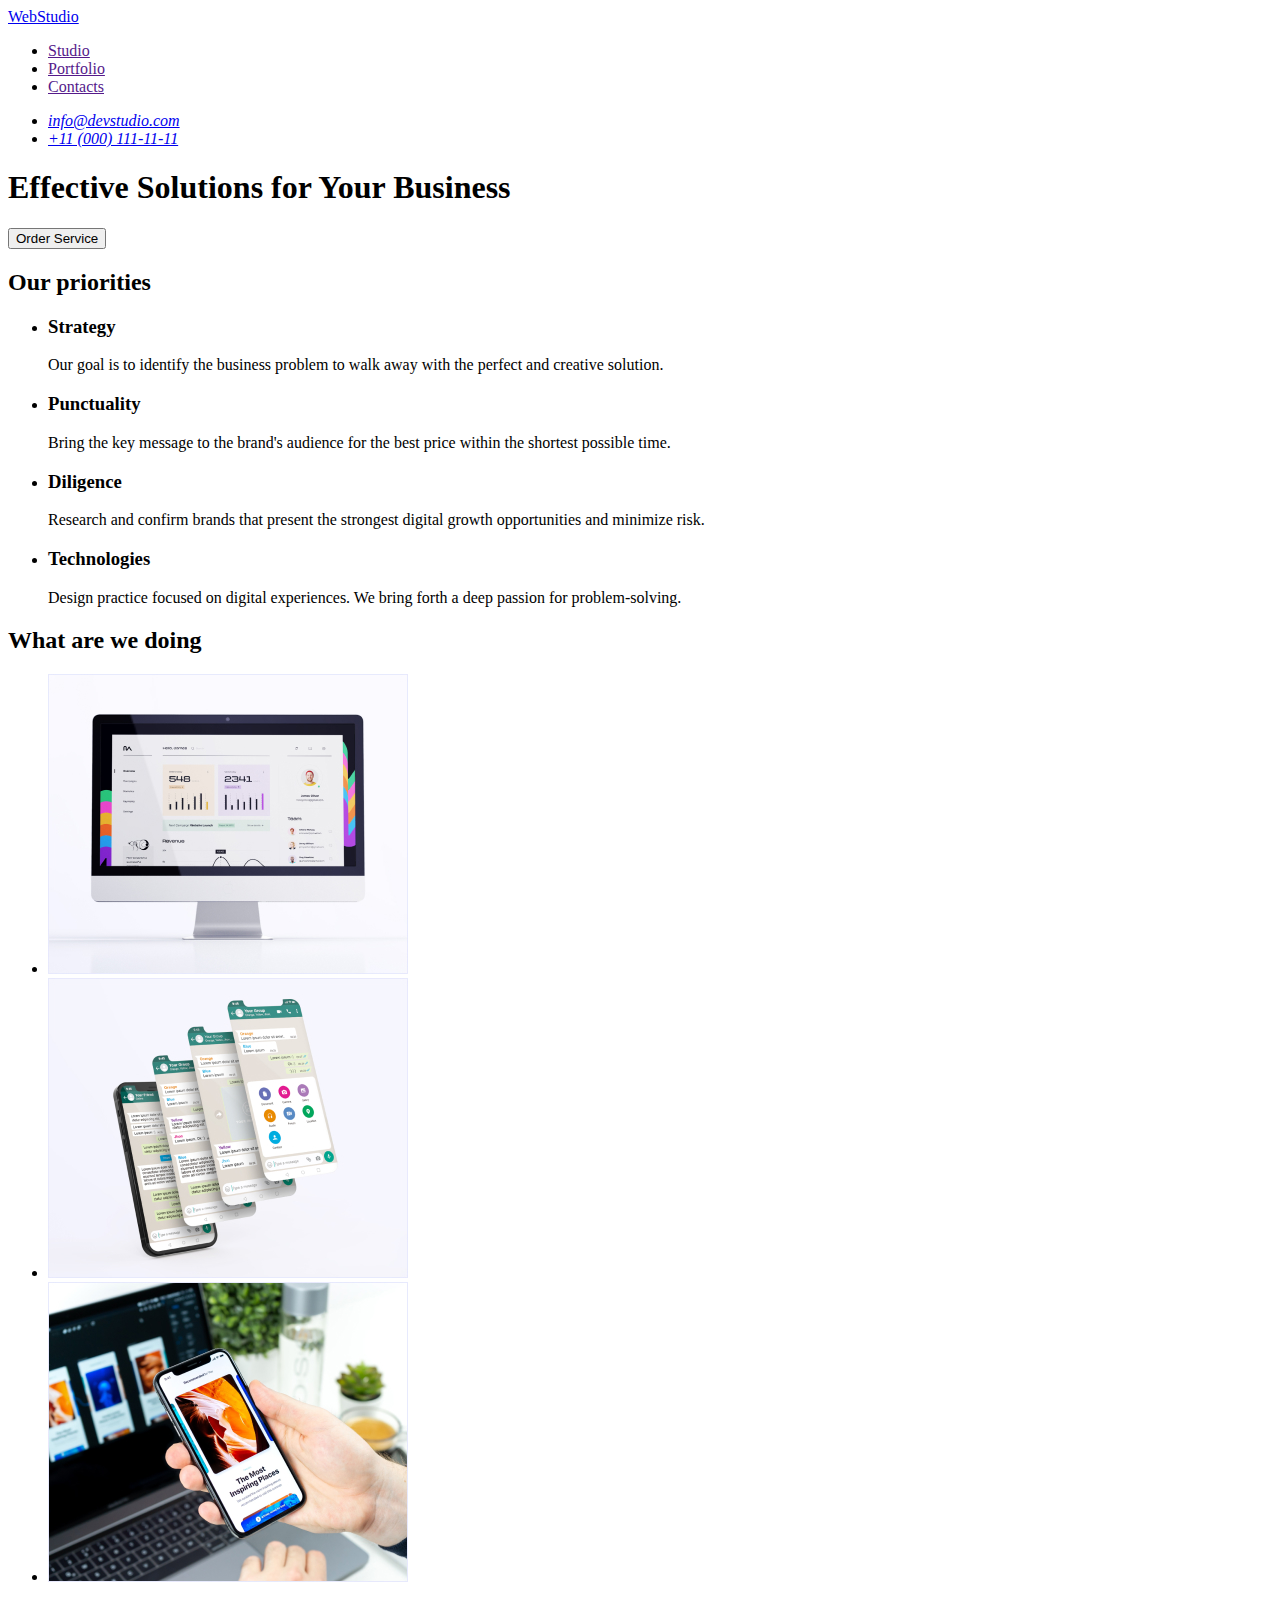
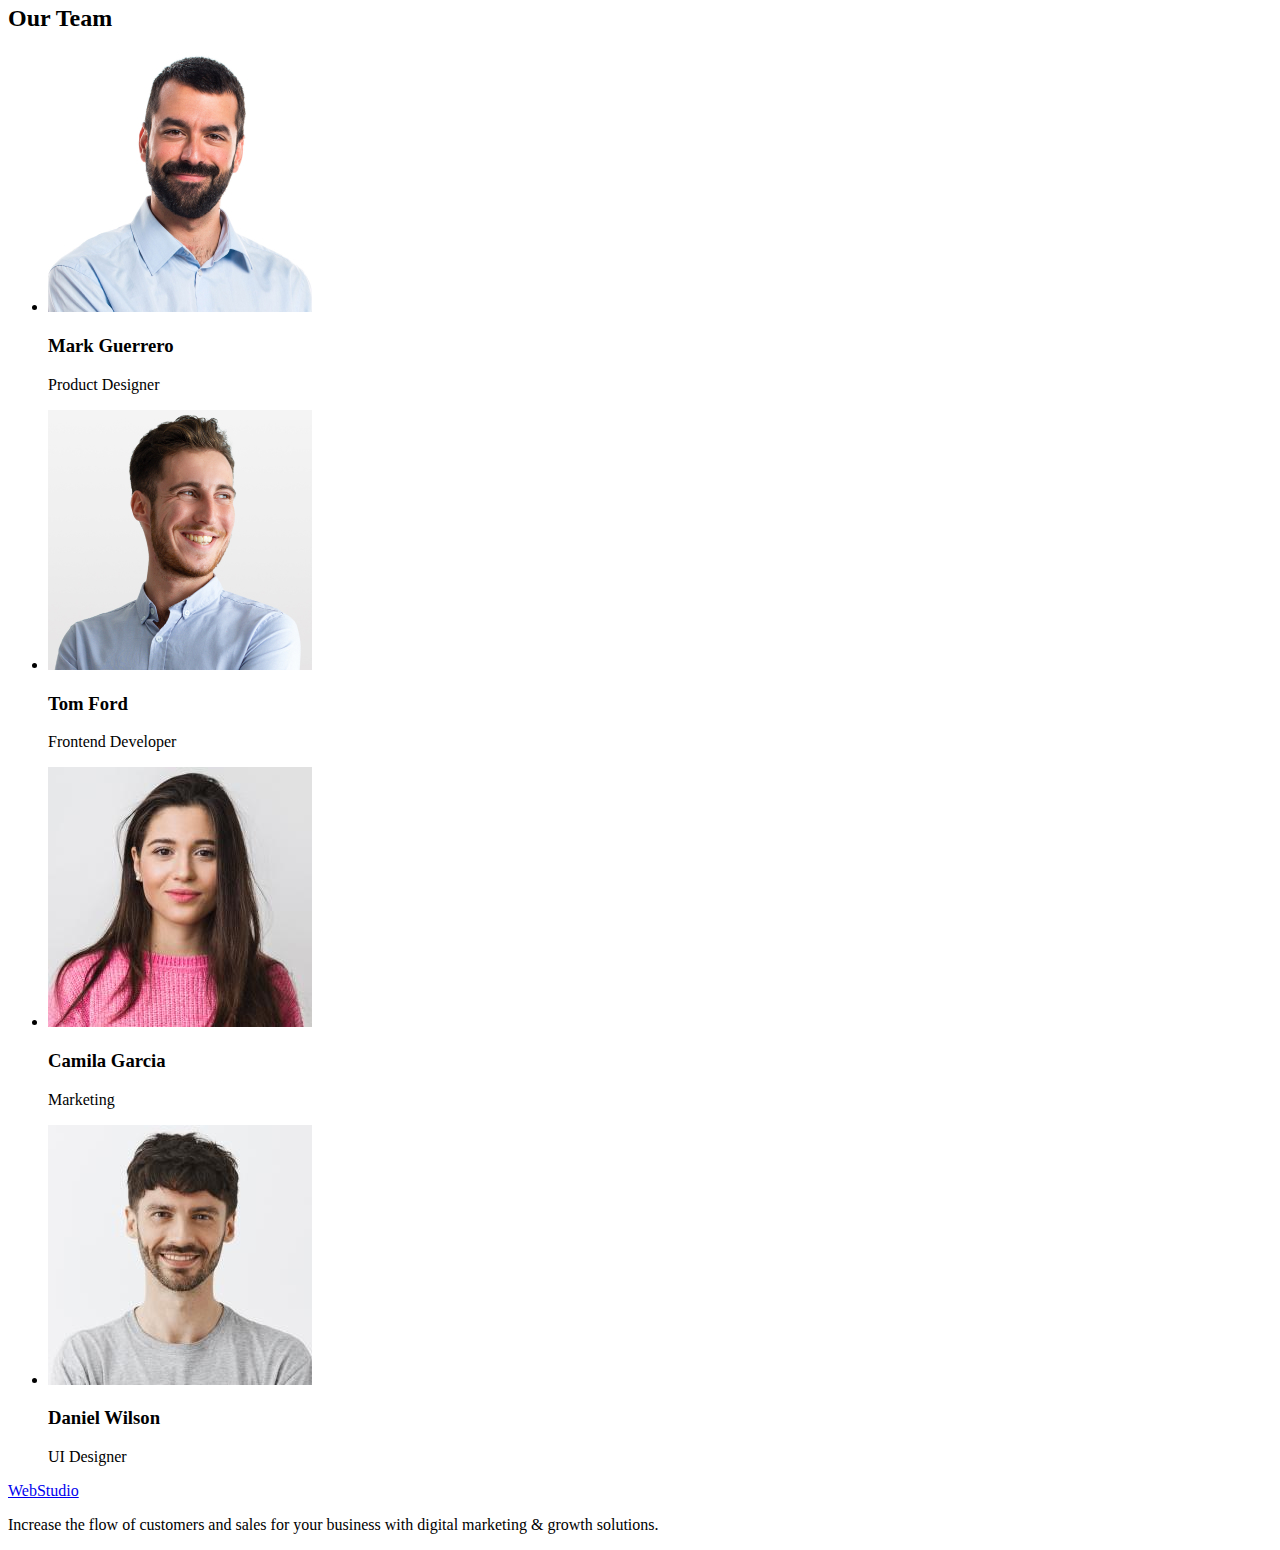
==== index.html @ dee3c202 "finaly fixing" ====
<!DOCTYPE html>
<html lang="en">
<head>
  <meta charset="UTF-8">
  <meta http-equiv="X-UA-Compatible" content="IE=edge">
  <meta name="viewport" content="width=device-width, initial-scale=1.0">
  <title>Webstudio</title>
</head>
<body>
  <header>
    <nav>
      <a href="./index.html">WebStudio</a>
      <ul>
        <li><a href="">Studio</a></li>
        <li><a href="">Portfolio</a></li>
        <li><a href="">Contacts</a></li>
      </ul>
    </nav>
    <address>
    <ul>
      <li><a href="mailto:info@devstudio.com">info@devstudio.com</a></li>
      <li><a href="tel:+110001111111">+11 (000) 111-11-11</a></li>
    </ul>
    </address>
  </header>
  <main>
    <section>
      <h1>Effective Solutions for Your Business</h1>
      <button type="button">Order Service</button>
    </section>
    <section>
      <h2>Our priorities</h2>
        <ul>
      <li><h3>Strategy</h3>
        <p>Our goal is to identify the business problem to walk away with the perfect and creative solution.</p></li>

      <li><h3>Punctuality</h3>
        <p>Bring the key message to the brand's audience for the best price within the shortest possible time.</p></li>

      <li><h3>Diligence</h3>
        <p>Research and confirm brands that present the strongest digital growth opportunities and minimize risk.</p></li>

      <li><h3>Technologies</h3>
        <p>Design practice focused on digital experiences. We bring forth a deep passion for problem-solving.</p></li>
      </ul>
    </section>

    <section>
      <h2>What are we doing</h2>
        <ul>
            <Li><img src="./images/what-are-we-doing-1.jpg" alt="computer screen with a presentation" width="360" height="300"></Li>
            <Li><img src="./images/what-are-we-doing-2.jpg" alt="several screens of mobile phone with different apps" width="360" height="300"></Li>
            <Li><img src="./images/what-are-we-doing-3.jpg" alt="a hand with a mobile phone in front of the PC" width="360" height="300"></Li>
        </ul>
    </section>

    <section>
        <h2>Our Team</h2>
          <ul>
            <Li><img src="./images/our-team-1.jpg" alt="a man with mustache and beard" width="264" height="260" >
              <h3>Mark Guerrero</h3>
              <p>Product Designer</p>
            </Li>

            <Li><img src="./images/our-team-2.jpg" alt="a young man with light brown mustache and beard" width="264" height="260" >
              <h3>Tom Ford</h3>
              <p>Frontend Developer</p>
            </Li>

            <Li><img src="./images/our-team-3.jpg" alt="a young woman with long dark brown hair in a pink pullover" width="264" height="260" >
              <h3>Camila Garcia</h3>
              <p>Marketing</p>
            </Li>

            <Li><img src="./images/our-team-4.jpg" alt="a man with light mustache and beard in a gray t-shirt" width="264" height="260">
              <h3>Daniel Wilson</h3>
              <p>UI Designer</p>
            </Li>
          </ul>
    </section>
  </main>
  <footer>
    <a href="./index.html">WebStudio</a>
    <p>Increase the flow of customers and sales for your business with digital marketing & growth solutions.</p>
  </footer>
</body>
</html>
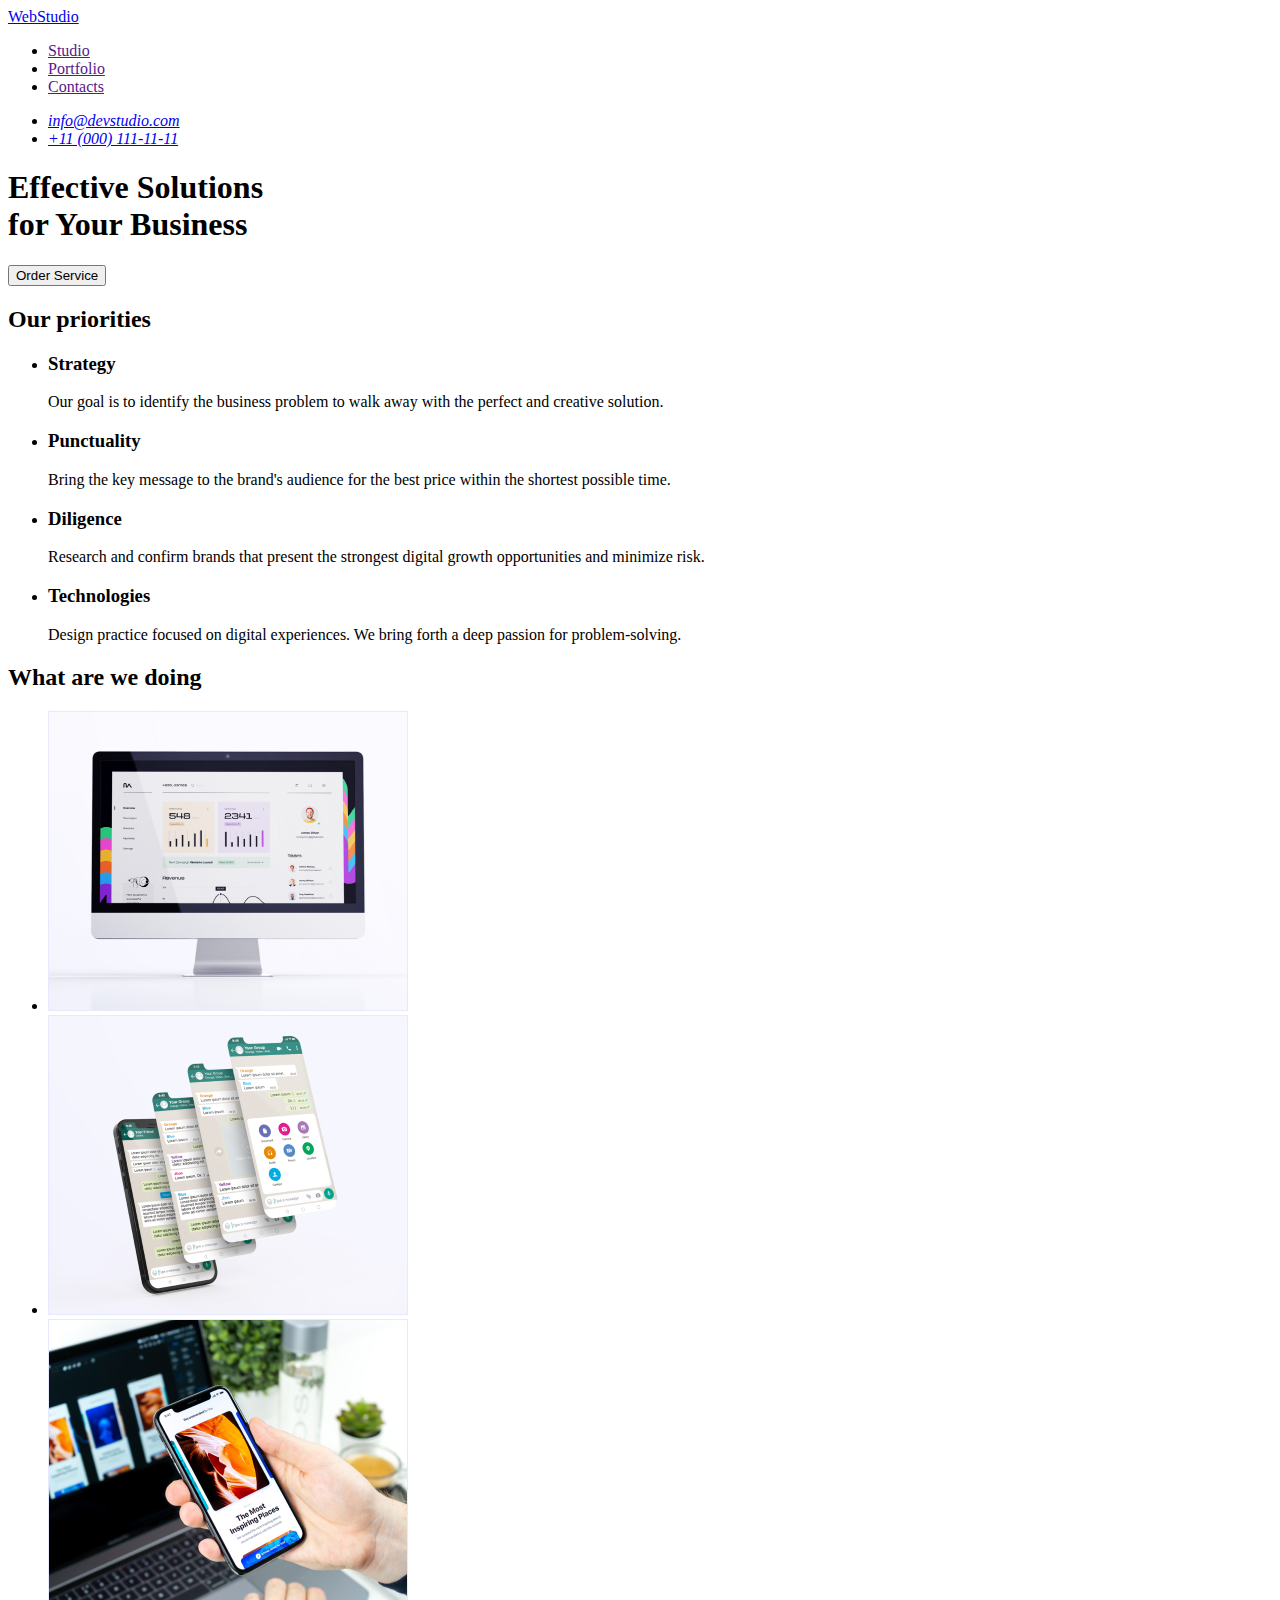
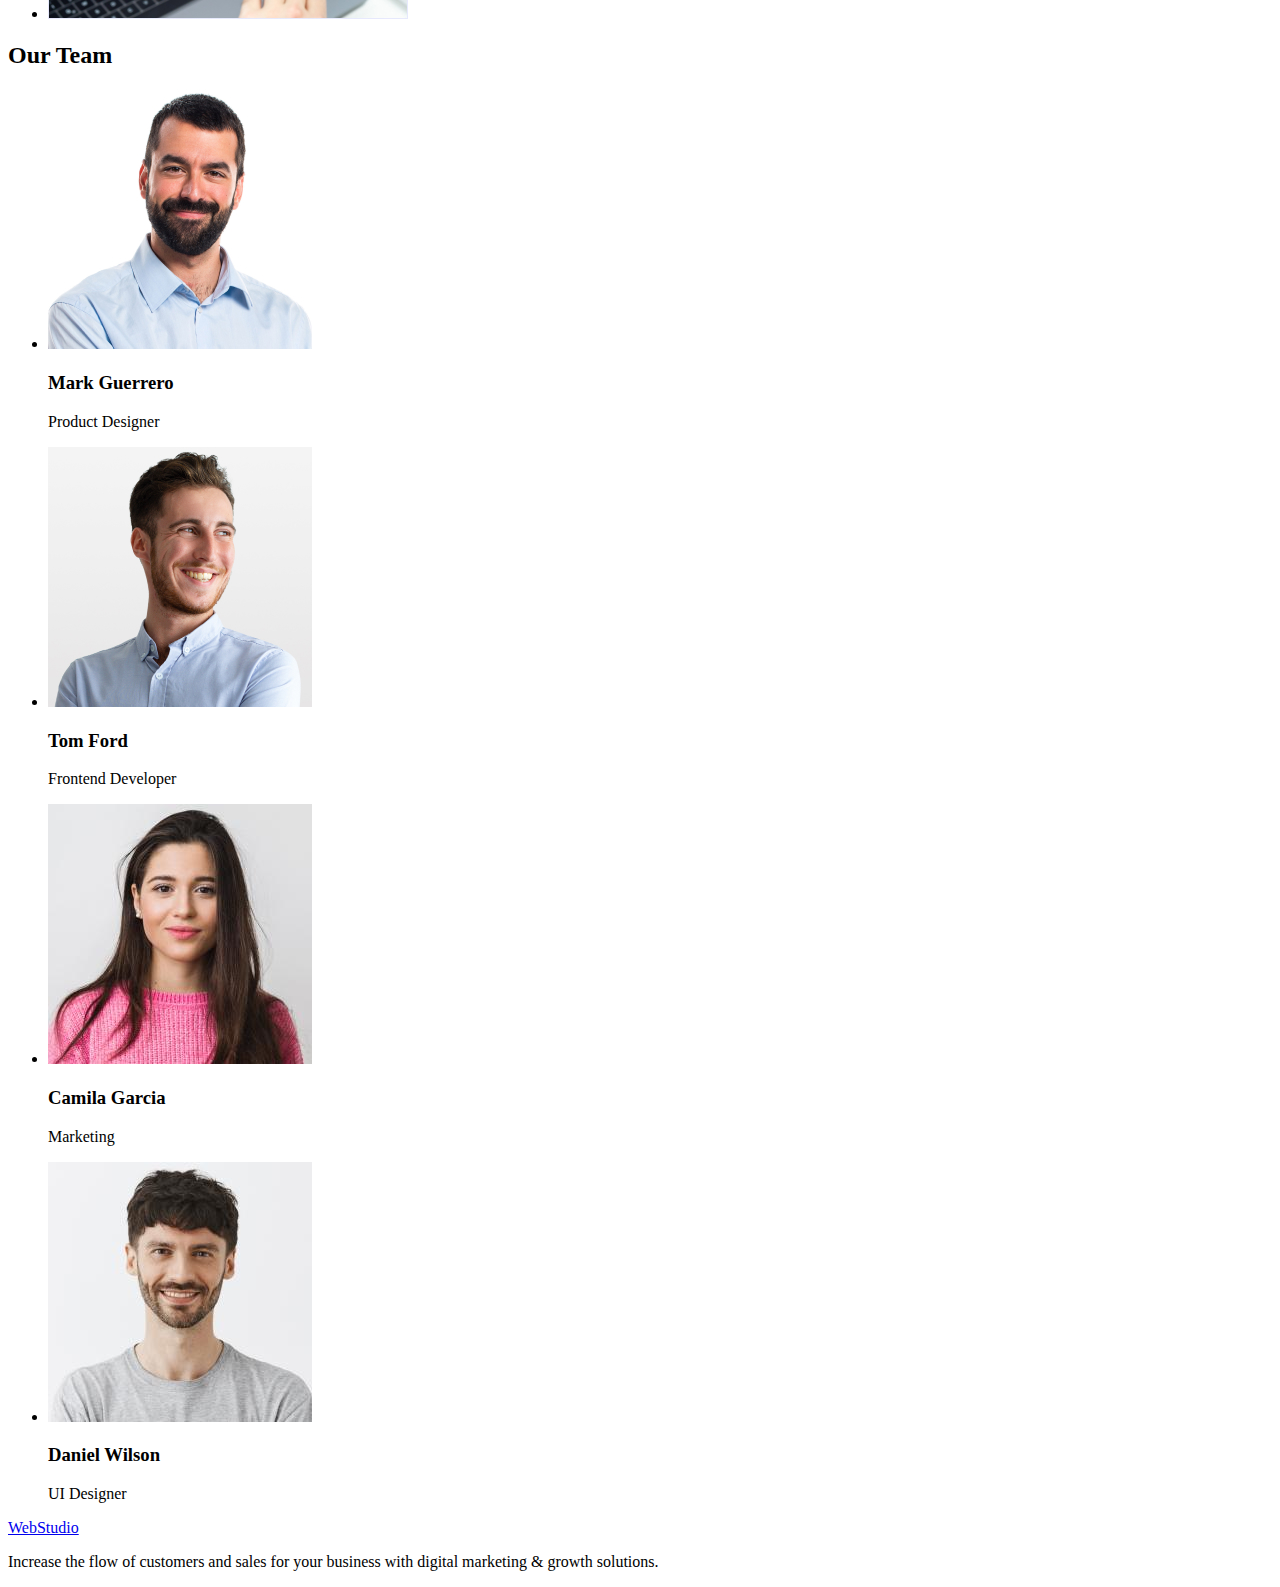
==== commit b5398167: "br" ====
--- a/index.html
+++ b/index.html
@@ -25,7 +25,7 @@
   </header>
   <main>
     <section>
-      <h1>Effective Solutions for Your Business</h1>
+      <h1>Effective Solutions <br>for Your Business</h1>
       <button type="button">Order Service</button>
     </section>
     <section>
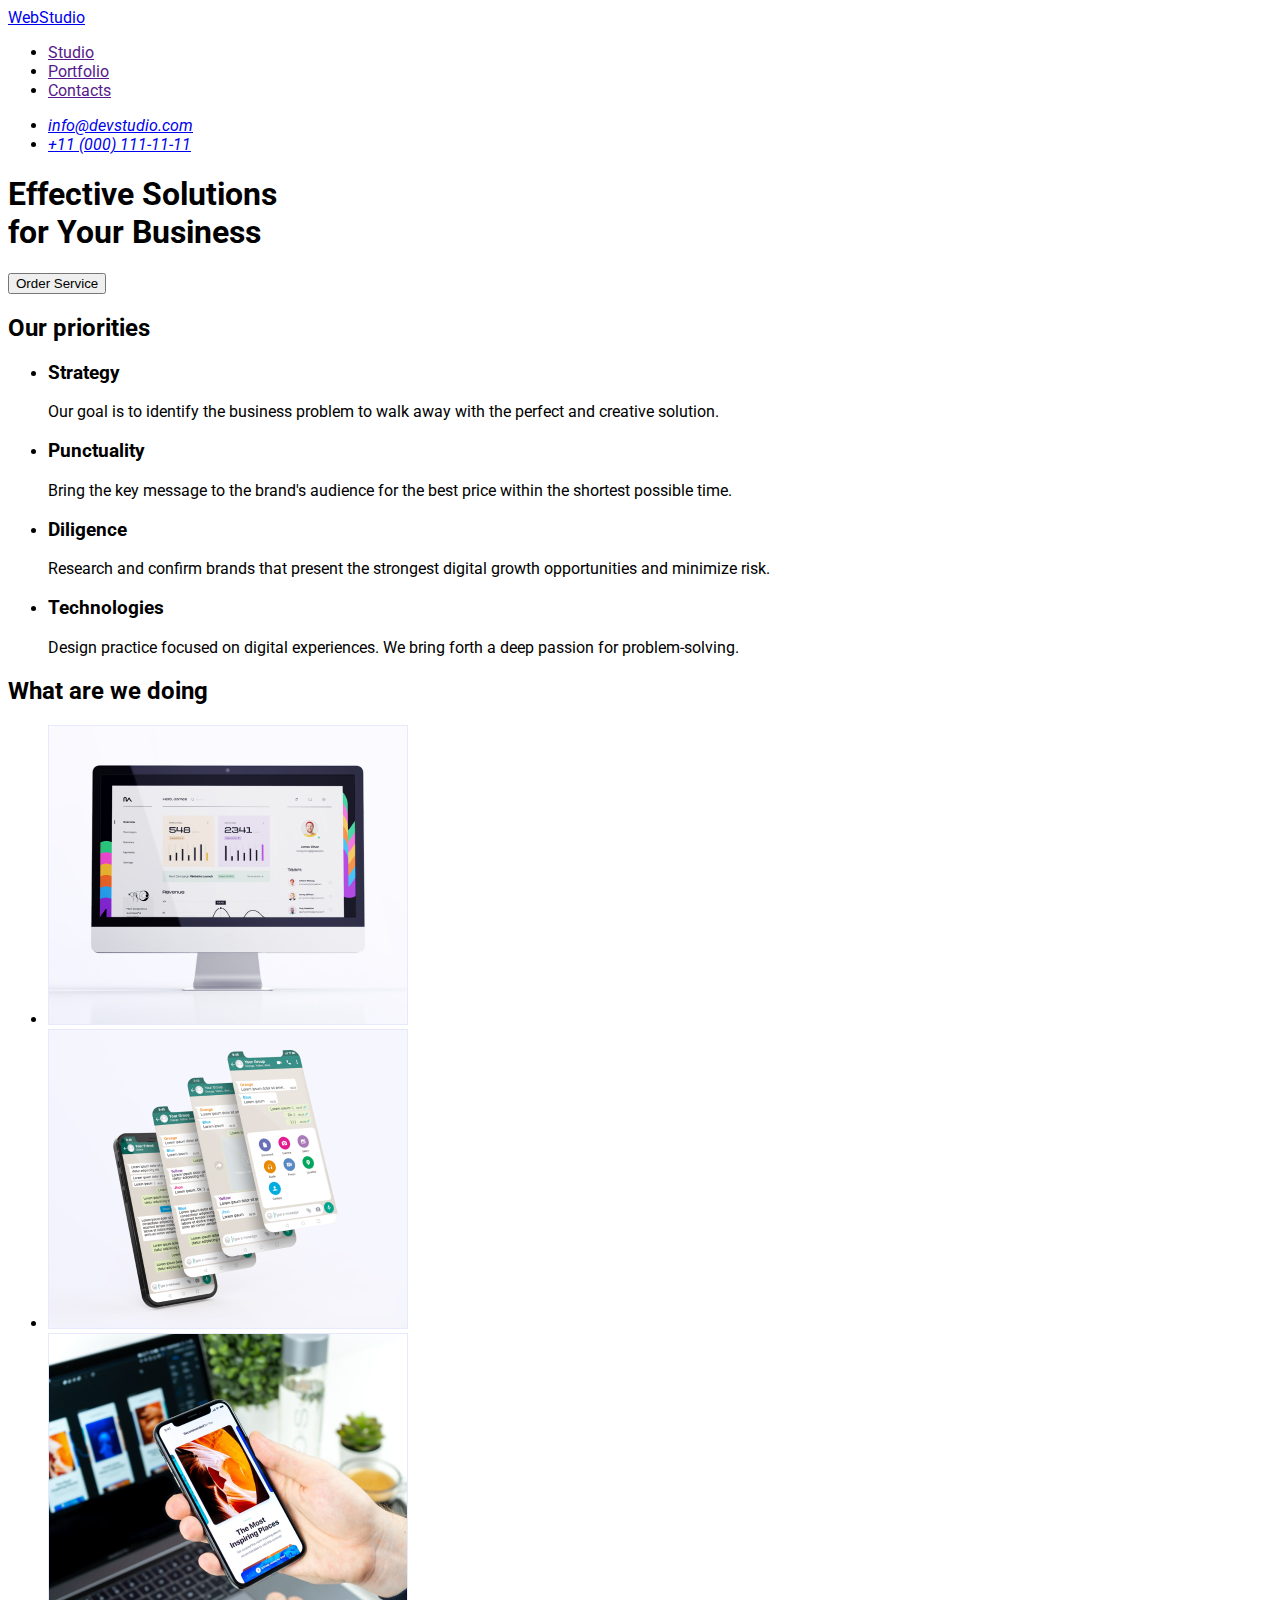
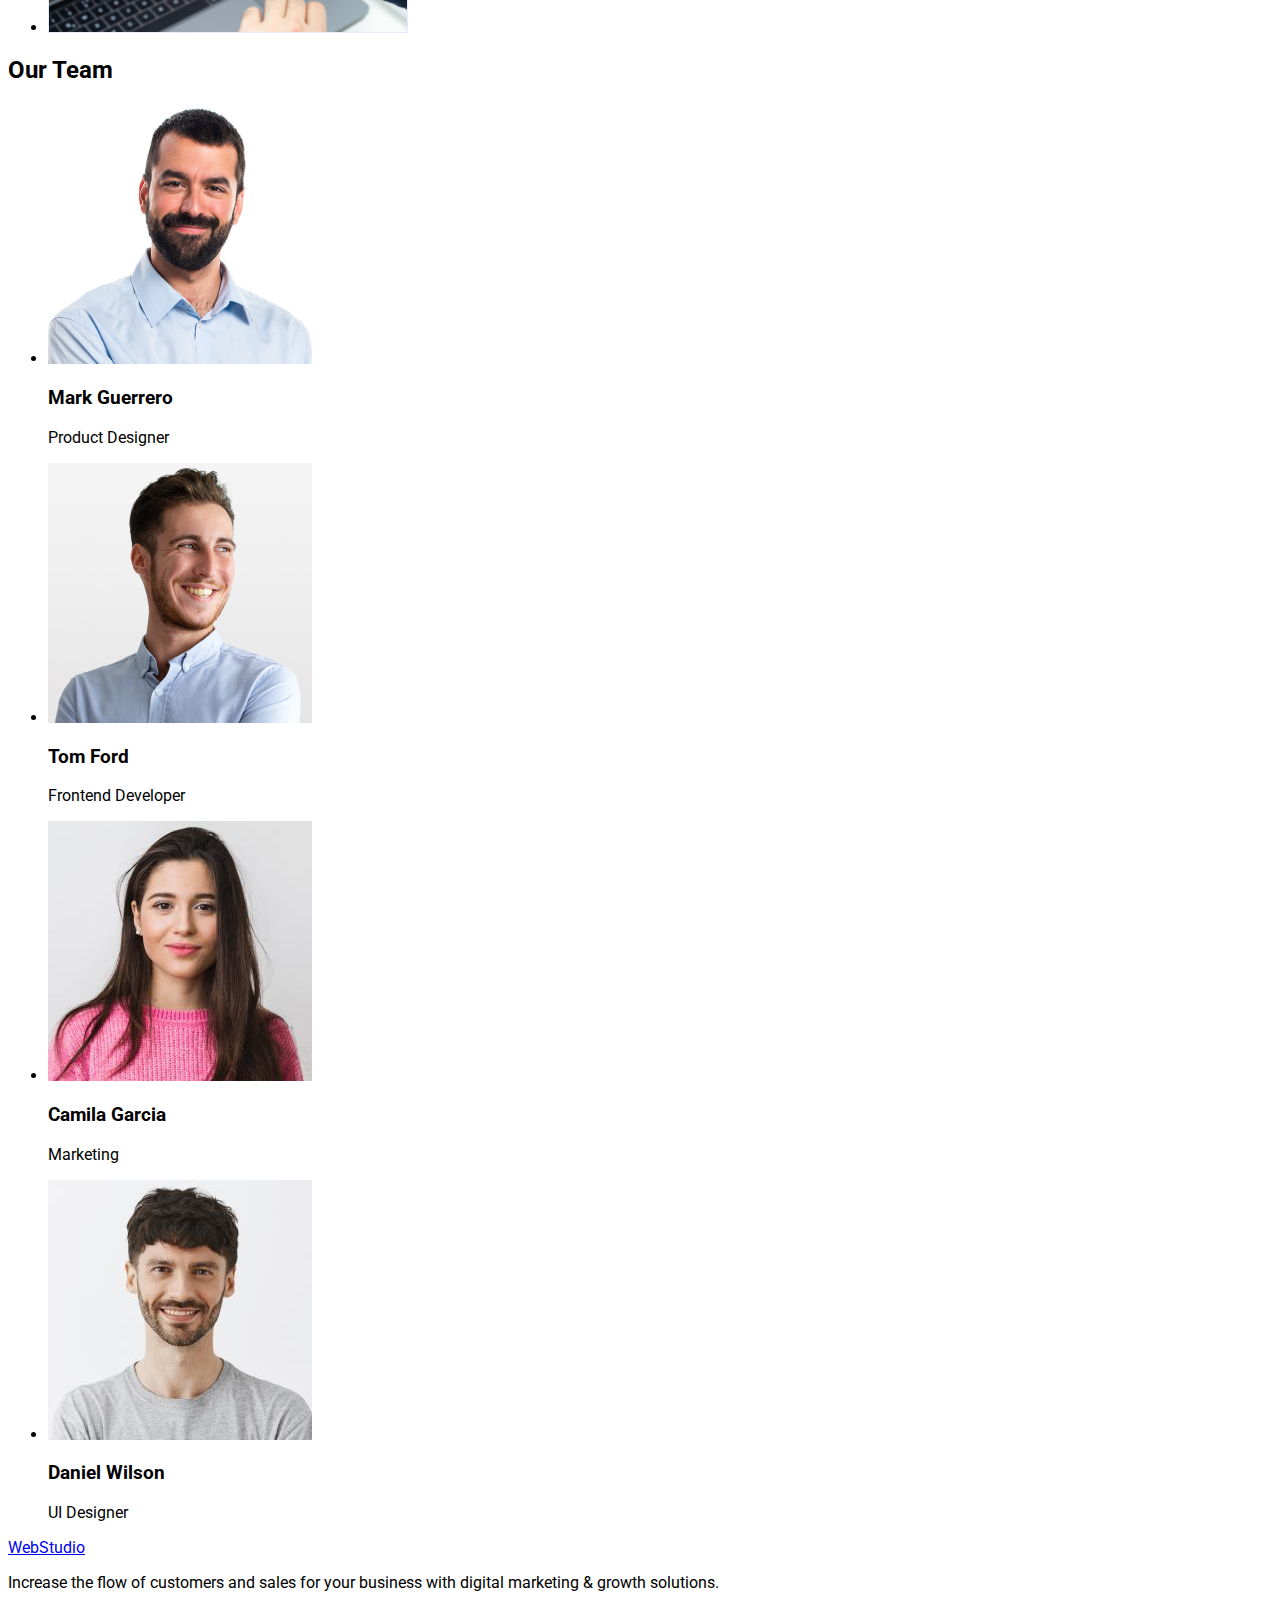
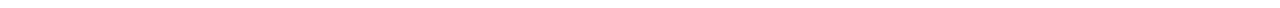
==== commit e84490d3: "styles+fonts" ====
--- a/index.html
+++ b/index.html
@@ -5,15 +5,21 @@
   <meta http-equiv="X-UA-Compatible" content="IE=edge">
   <meta name="viewport" content="width=device-width, initial-scale=1.0">
   <title>Webstudio</title>
+  <link rel="preconnect" href="https://fonts.googleapis.com">
+  <link rel="preconnect" href="https://fonts.gstatic.com" crossorigin>
+  <link href="https://fonts.googleapis.com/css2?family=Raleway:wght@800&family=Roboto:wght@400;500;700;900&display=swap"
+    rel="stylesheet">
+  <link rel="stylesheet" href="./css/styles.css">
 </head>
 <body>
-  <header>
-    <nav>
-      <a href="./index.html">WebStudio</a>
-      <ul>
-        <li><a href="">Studio</a></li>
-        <li><a href="">Portfolio</a></li>
-        <li><a href="">Contacts</a></li>
+  <header class="header">
+    <nav class="header-navigation">
+      <a class="header-logo"
+      href="./index.html">WebStudio</a>
+      <ul class="header-list">
+        <li class="header-item"><a href="">Studio</a></li>
+        <li class="header-item"><a href="">Portfolio</a></li>
+        <li class="header-item"><a href="">Contacts</a></li>
       </ul>
     </nav>
     <address>
--- a/css/styles.css
+++ b/css/styles.css
@@ -0,0 +1,4 @@
+body {
+  font-family:roboto, sans-serif;
+
+}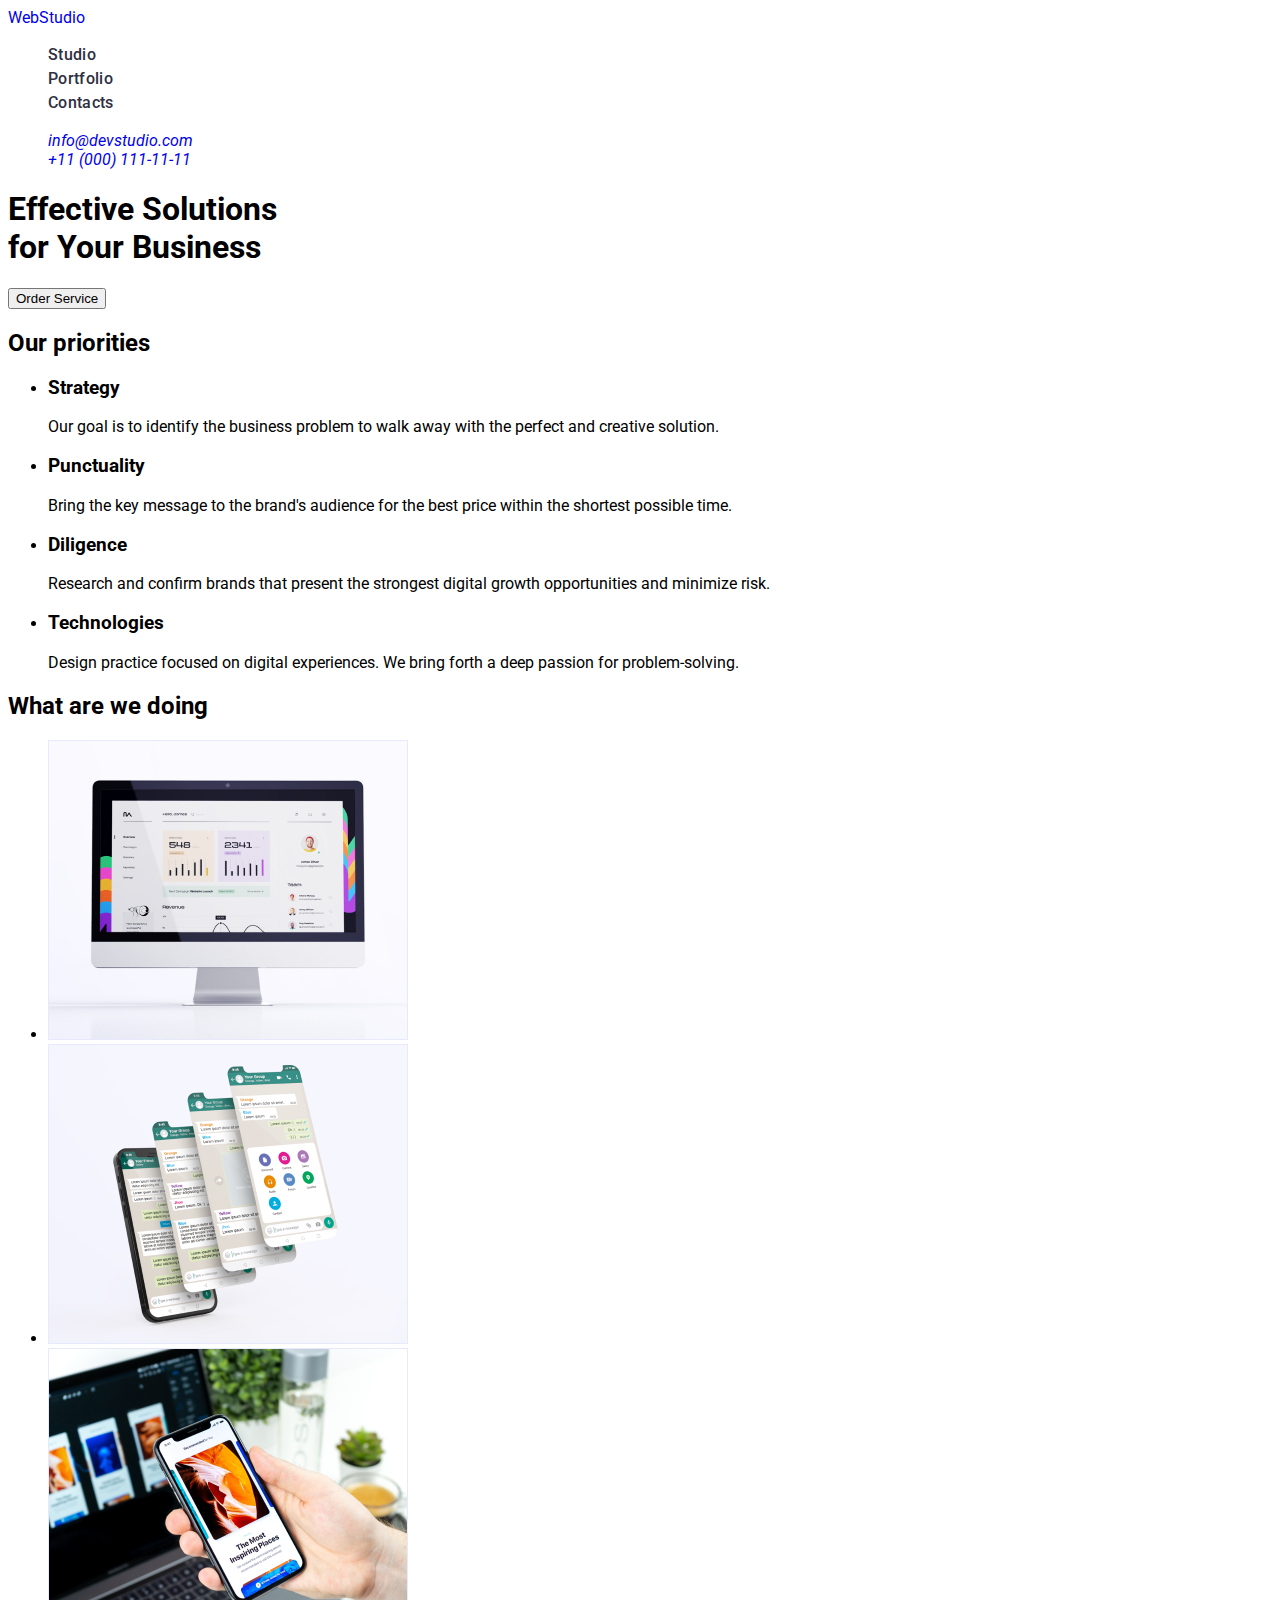
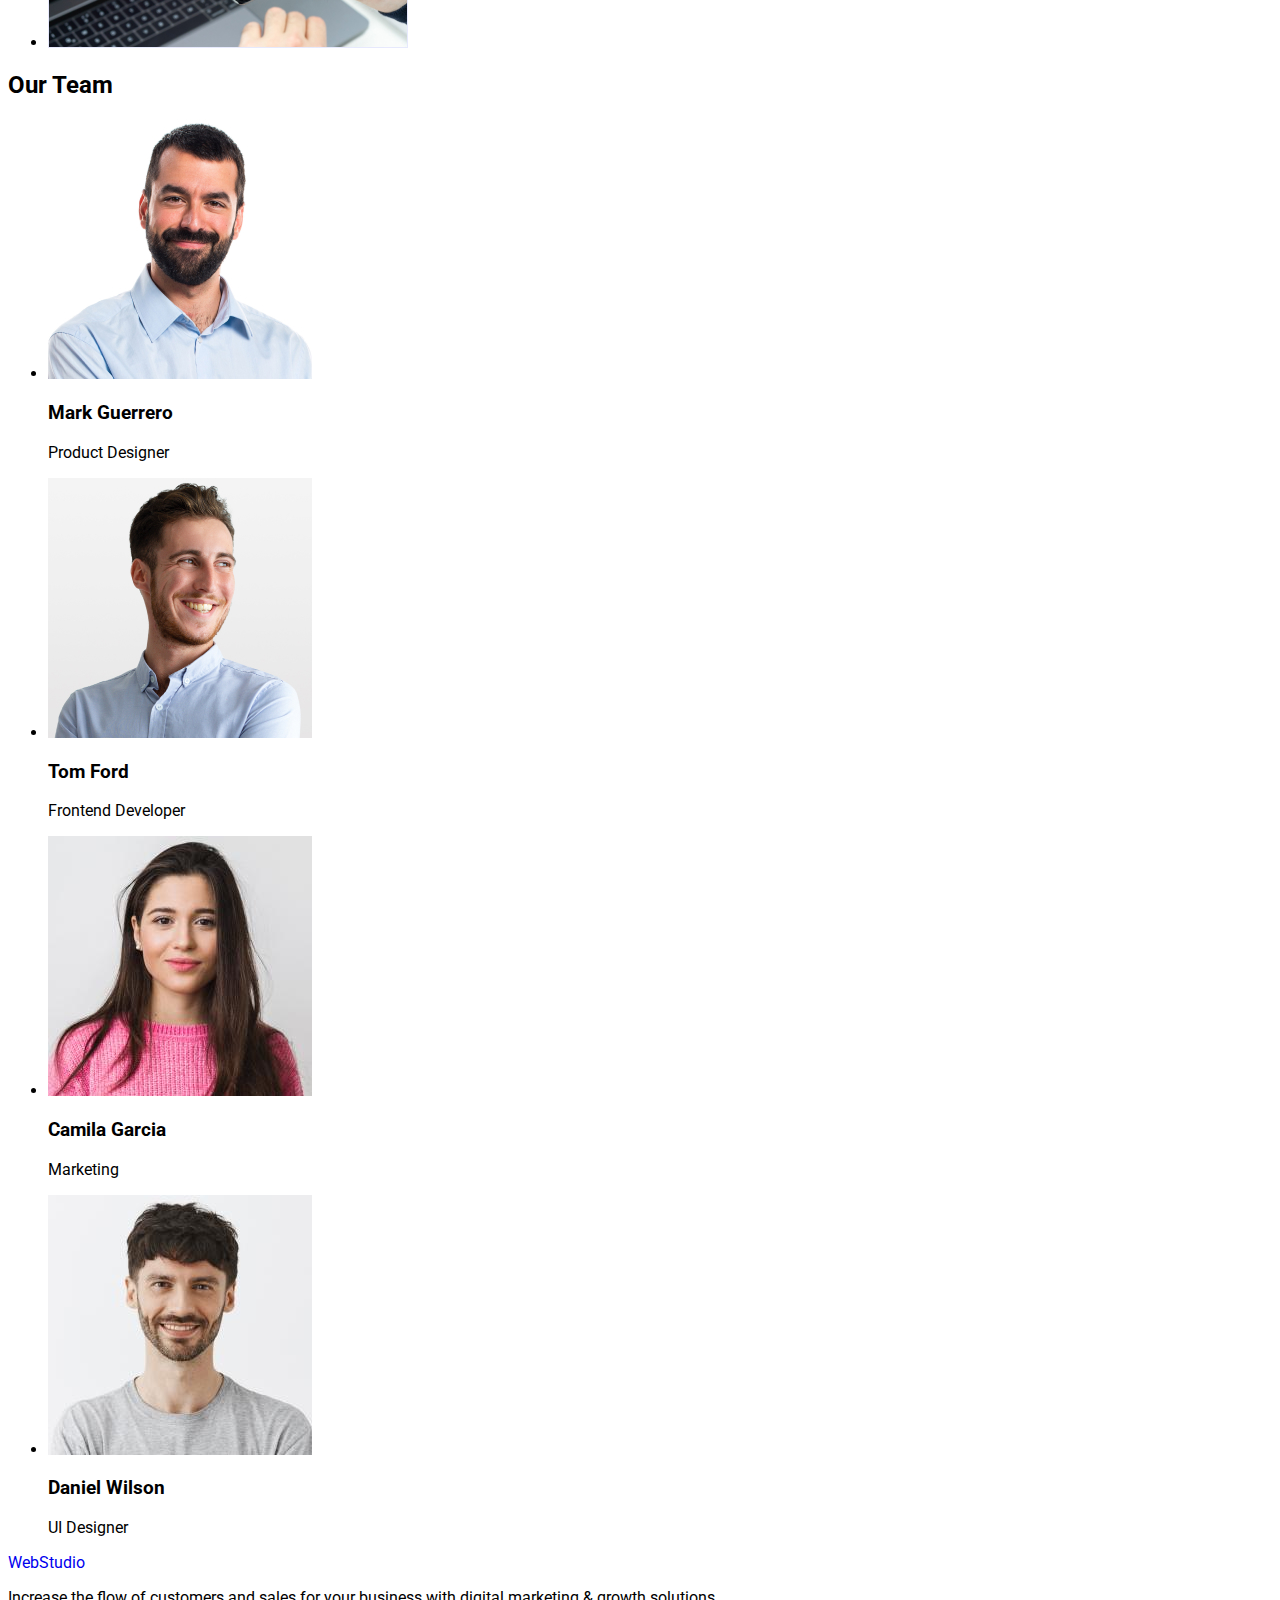
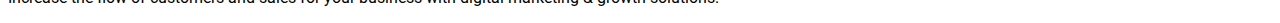
==== commit df7f3917: "CSS header" ====
--- a/index.html
+++ b/index.html
@@ -14,18 +14,18 @@
 <body>
   <header class="header">
     <nav class="header-navigation">
-      <a class="header-logo"
+      <a class="header-logo header-logo"
       href="./index.html">WebStudio</a>
-      <ul class="header-list">
-        <li class="header-item"><a href="">Studio</a></li>
-        <li class="header-item"><a href="">Portfolio</a></li>
-        <li class="header-item"><a href="">Contacts</a></li>
+      <ul class="header-list header-list">
+        <li class="header-item"><a class="header-link header-link" href="">Studio</a></li>
+        <li class="header-item"><a class="header-link header-link" href="">Portfolio</a></li>
+        <li class="header-item"><a class="header-link header-link" href="">Contacts</a></li>
       </ul>
     </nav>
     <address>
-    <ul>
-      <li><a href="mailto:info@devstudio.com">info@devstudio.com</a></li>
-      <li><a href="tel:+110001111111">+11 (000) 111-11-11</a></li>
+    <ul class="adress-list address-list>
+      <li class="address-link address-link"><a href="mailto:info@devstudio.com">info@devstudio.com</a></li>
+      <li class="address-link address-link"><a href="tel:+110001111111">+11 (000) 111-11-11</a></li>
     </ul>
     </address>
   </header>
--- a/css/styles.css
+++ b/css/styles.css
@@ -1,4 +1,38 @@
 body {
   font-family:roboto, sans-serif;
+}
 
-}+
+.header {
+}
+.header-navigation {
+  
+}
+.header-logo {
+  text-decoration:none;
+}
+.header-list {
+  list-style:none
+  
+    }
+
+.header-link {
+  font-weight: 500;
+  font-size: 16px;
+  line-height: 1.5;
+  letter-spacing: 0.02em;
+  color: #2E2F42;
+   text-decoration:none;
+}
+.address-list{
+list-style:none
+
+}
+
+.address-link {
+text-decoration:none;
+list-style:none
+   }
+a {
+  text-decoration:none
+}
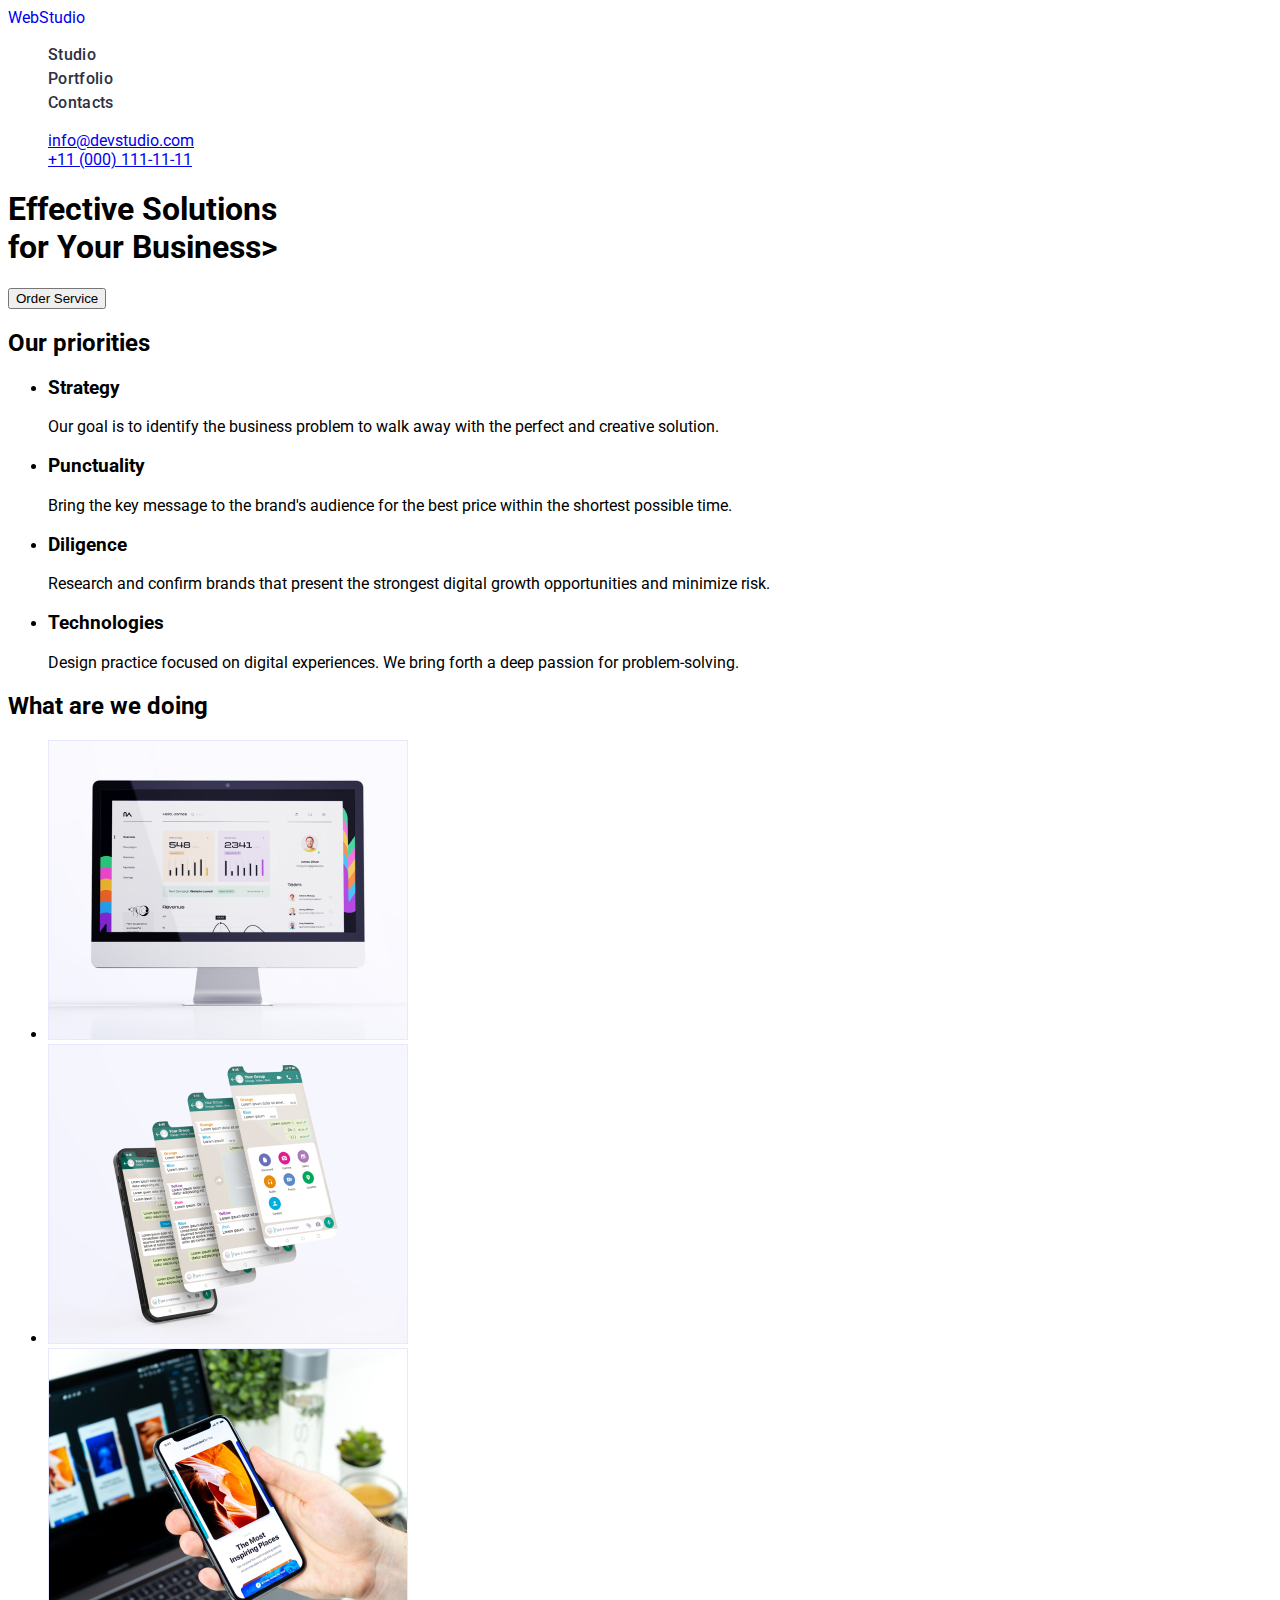
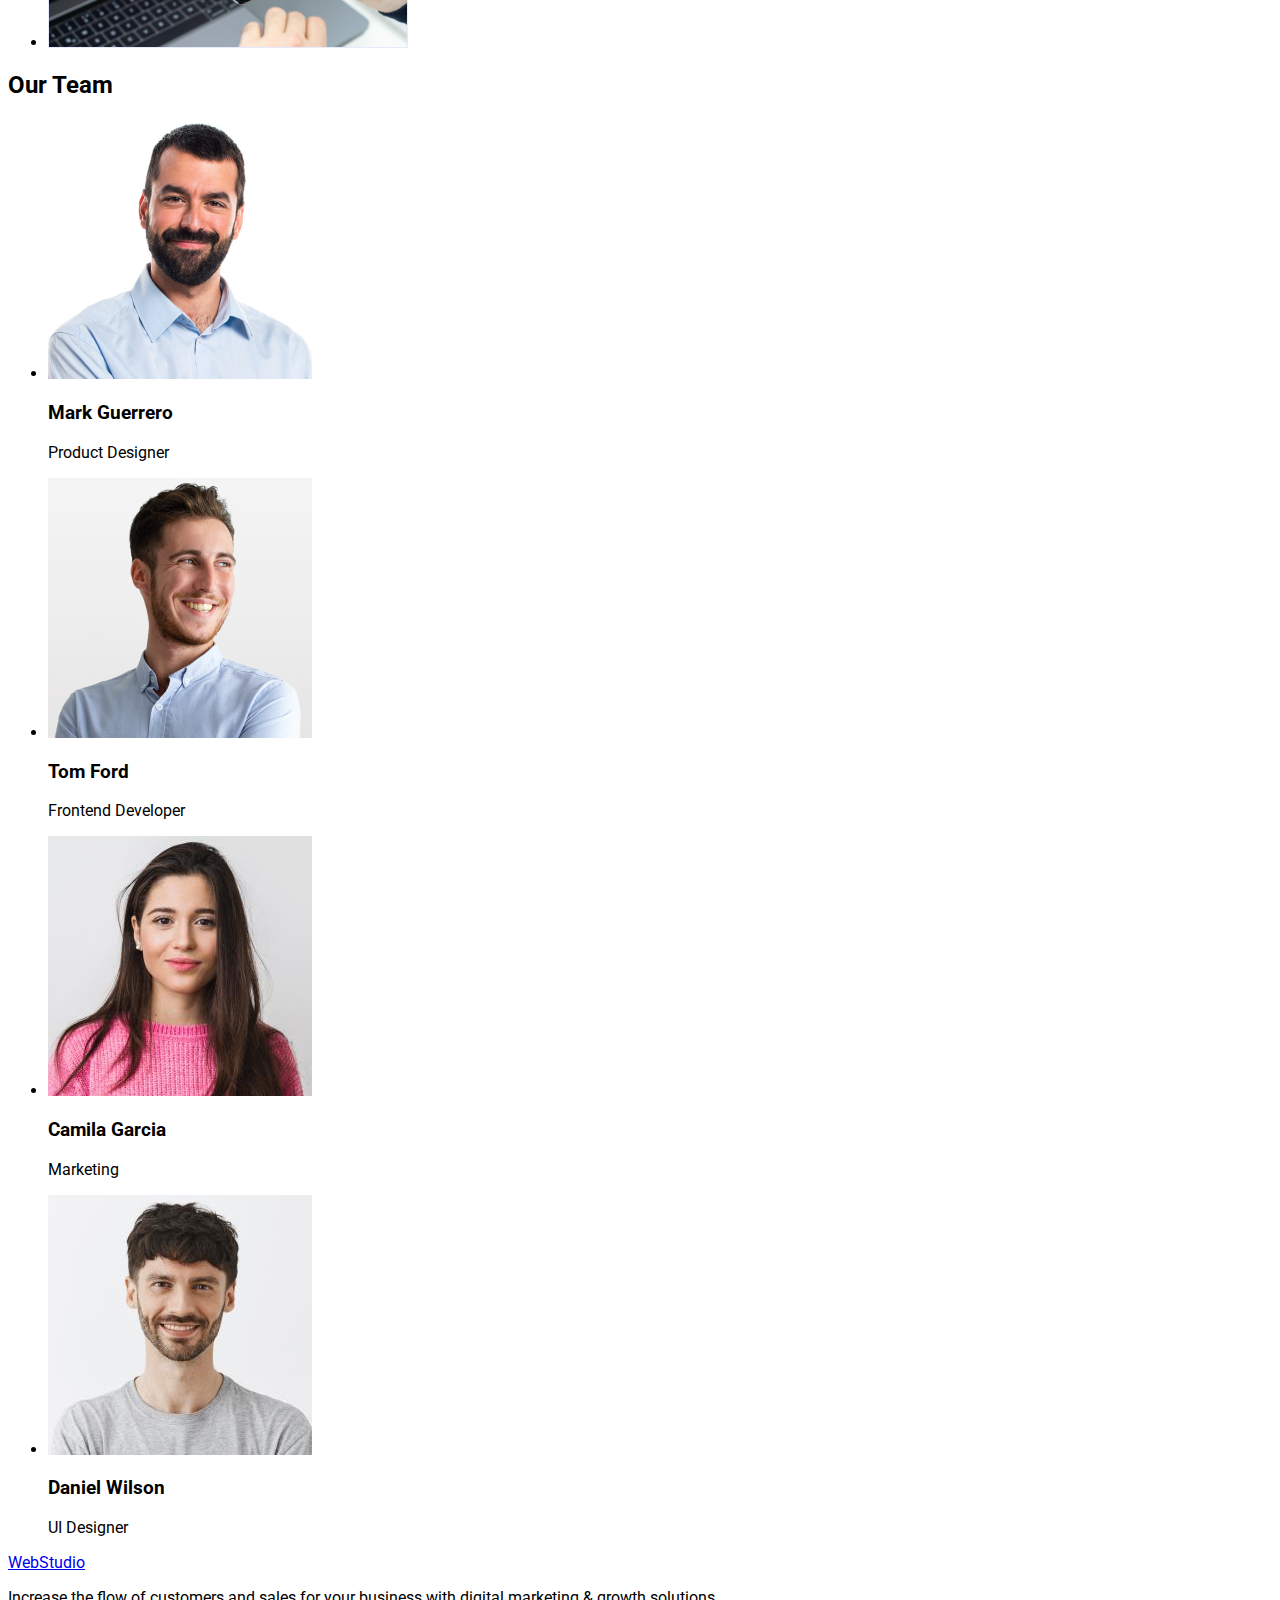
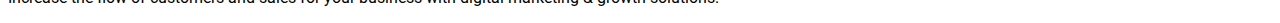
==== commit a93114ff: "CSS Header 2" ====
--- a/index.html
+++ b/index.html
@@ -23,15 +23,16 @@
       </ul>
     </nav>
     <address>
-    <ul class="adress-list address-list>
-      <li class="address-link address-link"><a href="mailto:info@devstudio.com">info@devstudio.com</a></li>
-      <li class="address-link address-link"><a href="tel:+110001111111">+11 (000) 111-11-11</a></li>
+    <ul class="address-list">
+      <li class="address-link address-link"><a href=mailto:info@devstudio.com>info@devstudio.com</a></li>
+      <li class="address-link address-link"><a href=tel:+110001111111>+11 (000) 111-11-11</a></li>
     </ul>
     </address>
   </header>
   <main>
     <section>
-      <h1>Effective Solutions <br>for Your Business</h1>
+      <h1>Effective Solutions <br>for Your Business>
+      </h1>
       <button type="button">Order Service</button>
     </section>
     <section>
--- a/css/styles.css
+++ b/css/styles.css
@@ -22,17 +22,14 @@
   line-height: 1.5;
   letter-spacing: 0.02em;
   color: #2E2F42;
-   text-decoration:none;
+  text-decoration:none;
 }
 .address-list{
 list-style:none
-
 }
 
 .address-link {
 text-decoration:none;
-list-style:none
+font-style: normal;
    }
-a {
-  text-decoration:none
-}
+
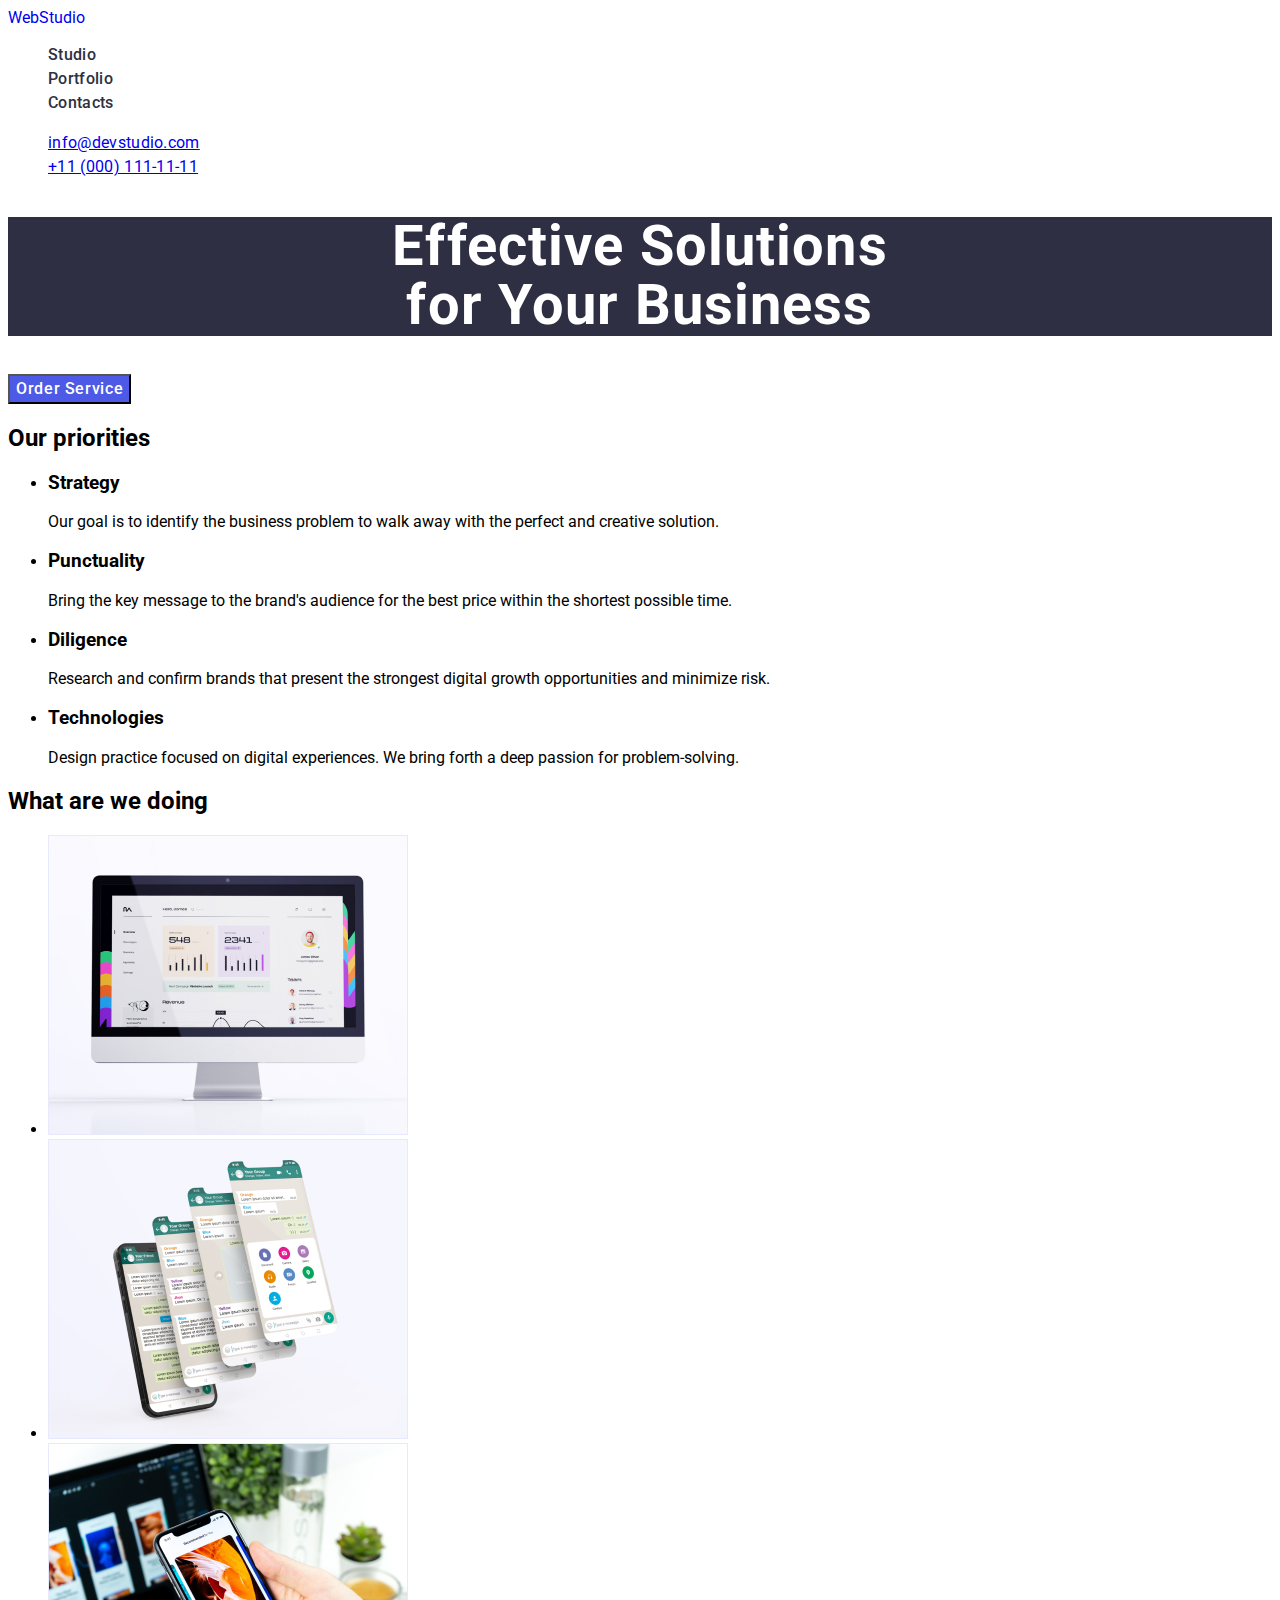
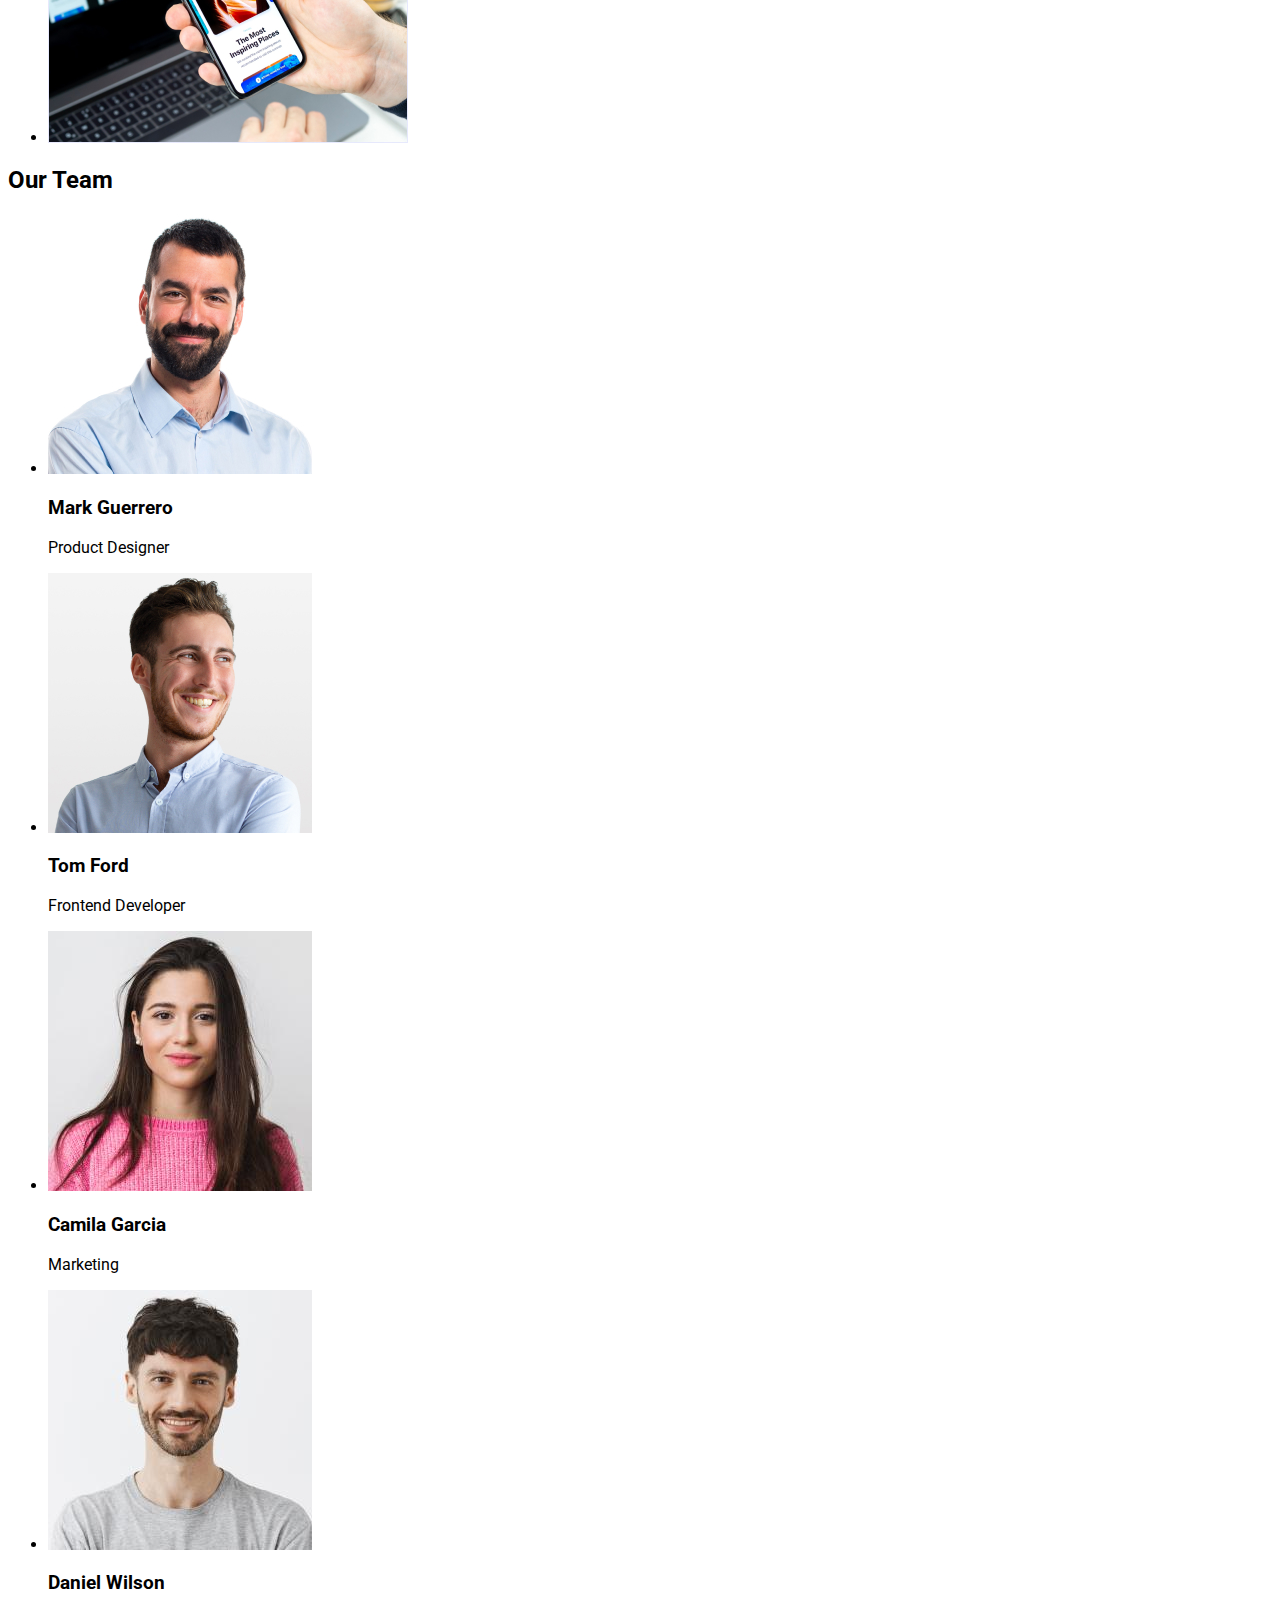
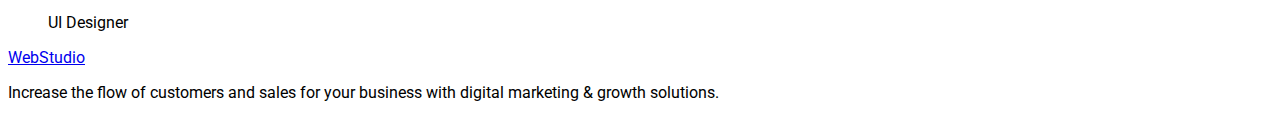
==== commit abe181ba: "CCS of sections" ====
--- a/index.html
+++ b/index.html
@@ -23,66 +23,66 @@
       </ul>
     </nav>
     <address>
-    <ul class="address-list">
-      <li class="address-link address-link"><a href=mailto:info@devstudio.com>info@devstudio.com</a></li>
-      <li class="address-link address-link"><a href=tel:+110001111111>+11 (000) 111-11-11</a></li>
+    <ul class="address-list address-list">
+      <li class="address-link link"><a href=mailto:info@devstudio.com>info@devstudio.com</a></li>
+      <li class="address-link link"><a href=tel:+110001111111>+11 (000) 111-11-11</a></li>
     </ul>
     </address>
   </header>
   <main>
-    <section>
-      <h1>Effective Solutions <br>for Your Business>
+    <section class="hero">
+      <h1 class="hero-title">Effective Solutions <br>for Your Business
       </h1>
-      <button type="button">Order Service</button>
+      <button class="hero-btn" type="button">Order Service</button>
     </section>
-    <section>
-      <h2>Our priorities</h2>
-        <ul>
-      <li><h3>Strategy</h3>
-        <p>Our goal is to identify the business problem to walk away with the perfect and creative solution.</p></li>
+    <section class="priorities">
+      <h2 class="priorities-title">Our priorities</h2>
+        <ul class="priorities-list">
+      <li class="priorities-item"><h3 class="priorities-subtitle">Strategy</h3>
+        <p class="priorities-text">Our goal is to identify the business problem to walk away with the perfect and creative solution.</p></li>
 
-      <li><h3>Punctuality</h3>
-        <p>Bring the key message to the brand's audience for the best price within the shortest possible time.</p></li>
+      <li class="priorities-item"><h3 class="priorities-subtitle">Punctuality</h3>
+        <p class="priorities-text">Bring the key message to the brand's audience for the best price within the shortest possible time.</p></li>
 
-      <li><h3>Diligence</h3>
-        <p>Research and confirm brands that present the strongest digital growth opportunities and minimize risk.</p></li>
+      <li class="priorities-item"><h3 class="priorities-subtitle">Diligence</h3>
+        <p class="priorities-text">Research and confirm brands that present the strongest digital growth opportunities and minimize risk.</p></li>
 
-      <li><h3>Technologies</h3>
-        <p>Design practice focused on digital experiences. We bring forth a deep passion for problem-solving.</p></li>
+      <li class="priorities-item"><h3 class="priorities-subtitle">Technologies</h3>
+        <p class="priorities-text">Design practice focused on digital experiences. We bring forth a deep passion for problem-solving.</p></li>
       </ul>
     </section>
 
-    <section>
-      <h2>What are we doing</h2>
-        <ul>
-            <Li><img src="./images/what-are-we-doing-1.jpg" alt="computer screen with a presentation" width="360" height="300"></Li>
-            <Li><img src="./images/what-are-we-doing-2.jpg" alt="several screens of mobile phone with different apps" width="360" height="300"></Li>
-            <Li><img src="./images/what-are-we-doing-3.jpg" alt="a hand with a mobile phone in front of the PC" width="360" height="300"></Li>
+    <section class="services">
+      <h2 class="services-title">What are we doing</h2>
+        <ul class="services-list">
+            <li class="services-item"><img src="./images/what-are-we-doing-1.jpg" alt="computer screen with a presentation" width="360" height="300"></Li>
+            <li class="services-item"><img src="./images/what-are-we-doing-2.jpg" alt="several screens of mobile phone with different apps" width="360" height="300"></Li>
+            <li class="services-item"><img src="./images/what-are-we-doing-3.jpg" alt="a hand with a mobile phone in front of the PC" width="360" height="300"></Li>
         </ul>
     </section>
 
-    <section>
-        <h2>Our Team</h2>
-          <ul>
-            <Li><img src="./images/our-team-1.jpg" alt="a man with mustache and beard" width="264" height="260" >
-              <h3>Mark Guerrero</h3>
-              <p>Product Designer</p>
-            </Li>
+    <section class="team">
+        <h2 class="team-title">Our Team</h2>
+          <ul class="team-list">
+            <li class="team-item"><img src="./images/our-team-1.jpg" alt="a man with mustache and beard" width="264" height="260" >
+              <h3 class="team-subtitle">Mark Guerrero</h3>
+              <p class="team-text">Product Designer</p>
+            </li>
 
-            <Li><img src="./images/our-team-2.jpg" alt="a young man with light brown mustache and beard" width="264" height="260" >
-              <h3>Tom Ford</h3>
-              <p>Frontend Developer</p>
-            </Li>
+            <li class="team-item"><img src="./images/our-team-2.jpg" alt="a young man with light brown mustache and beard" width="264" height="260" >
+              <h3 class="team-subtitle">Tom Ford</h3>
+              <p class="team-text">Frontend Developer</p>
+            </li>
 
-            <Li><img src="./images/our-team-3.jpg" alt="a young woman with long dark brown hair in a pink pullover" width="264" height="260" >
-              <h3>Camila Garcia</h3>
-              <p>Marketing</p>
-            </Li>
+            <li class="team-item"><img src="./images/our-team-3.jpg" alt="a young woman with long dark brown hair in a pink pullover" width="264" height="260" >
+              <h3 class="team-subtitle">Camila Garcia</h3>
+              <p class="team-text">Marketing</p>
+            </li>
 
-            <Li><img src="./images/our-team-4.jpg" alt="a man with light mustache and beard in a gray t-shirt" width="264" height="260">
-              <h3>Daniel Wilson</h3>
-              <p>UI Designer</p>
-            </Li>
+            <li class="team-item"><img src="./images/our-team-4.jpg" alt="a man with light mustache and beard in a gray t-shirt" width="264" height="260">
+              <h3 class="team-subtitle">Daniel Wilson</h3>
+              <p class="team-text">UI Designer</p>
+            </li>
           </ul>
     </section>
   </main>
--- a/css/styles.css
+++ b/css/styles.css
@@ -2,7 +2,7 @@
   font-family:roboto, sans-serif;
 }
 
-
+/**--------------HEADER-----------------*/
 .header {
 }
 .header-navigation {
@@ -13,8 +13,7 @@
 }
 .header-list {
   list-style:none
-  
-    }
+      }
 
 .header-link {
   font-weight: 500;
@@ -24,12 +23,130 @@
   color: #2E2F42;
   text-decoration:none;
 }
-.address-list{
+
+.header-link:hover,
+.header-link:focus {
+  color: #404BBF;
+}
+
+.address-list {
 list-style:none
 }
-
+ .link {
+    text-decoration: none;
+   }
 .address-link {
-text-decoration:none;
+font-weight: 400;
+font-size: 16px;
+line-height: 1.5;
+letter-spacing: 0.02em;
+color: #434455;
 font-style: normal;
    }
 
+.address-link:hover,
+.address-link:focus {
+  color: #404BBF;
+}
+
+/**--------------HERO-----------------*/
+.hero {
+}
+.hero-title {
+font-size: 56px;
+line-height: 1.07;
+text-align: center;
+letter-spacing: 0.02em;
+color: #FFFFFF;
+background-color: #2E2F42;;
+}
+.hero-btn {
+  font-family: inherit;
+  font-weight: 500;
+  font-size: 16px;
+  line-height: 1.5;
+  display: flex;
+  align-items: center;
+  letter-spacing: 0.04em;
+  color: #FFFFFF;
+  background-color:  #4D5AE5;
+  cursor: pointer
+}
+
+/**---------PRIORITIES-------/
+.priorities {
+}
+.priorities-title {
+  font-size: 36px;
+  line-height: 1.11;
+  text-align: center;
+  letter-spacing: 0.02em;
+  text-transform: capitalize;
+  color: #2E2F42;
+ }
+.priorities-list {
+  list-style:none
+}
+.priorities-item {
+}
+.priorities-subtitle {
+  font-weight: 500;
+  font-size: 20px;
+  line-height: 24px;
+  letter-spacing: 0.02em;
+  color: #2E2F42;
+}
+.priorities-text {
+   font-size: 16px;
+  line-height: 1.5;
+  letter-spacing: 0.02em;
+  color: #434455;
+}
+
+/**---------SERVICES-------/
+.services {
+}
+.services-title {
+  font-size: 36px;
+  line-height: 1.11;
+  text-align: center;
+  letter-spacing: 0.02em;
+  text-transform: capitalize;
+  color: #2E2F42;
+}
+.hero-services-list {
+  list-style:none
+  
+}
+.services-item {
+}
+
+/**---------TEAM-------/
+.hero-team {
+}
+.team-title {
+  font-size: 36px;
+  line-height: 1.11;
+  text-align: center;
+  letter-spacing: 0.02em;
+  text-transform: capitalize;
+  color: #2E2F42;
+}
+.team-list {
+  list-style:none
+}
+.team-item {
+}
+.team-subtitle {
+  font-weight: 500;
+  font-size: 20px;
+  line-height: 24px;
+  letter-spacing: 0.02em;
+  color: #2E2F42;
+}
+.team-text {
+  font-size: 16px;
+  line-height: 1.5;
+  letter-spacing: 0.02em;
+  color: #434455;
+}
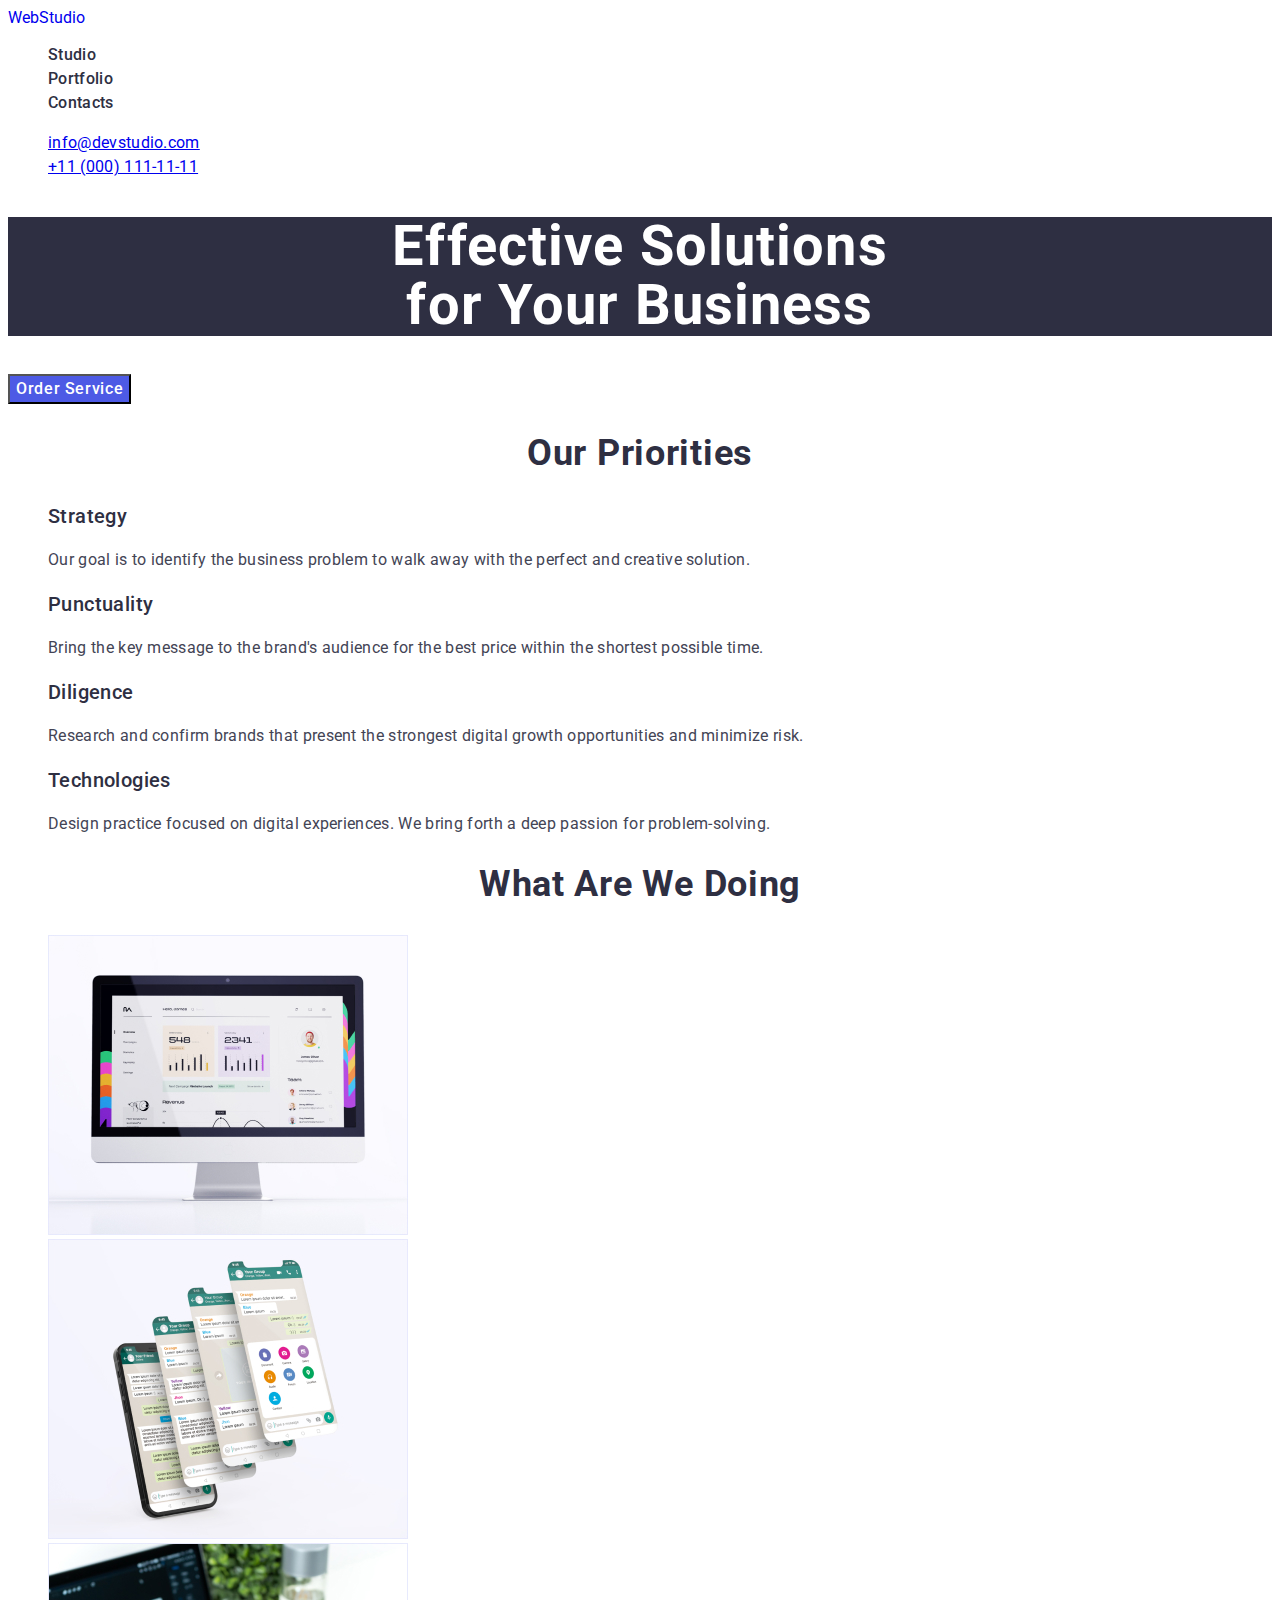
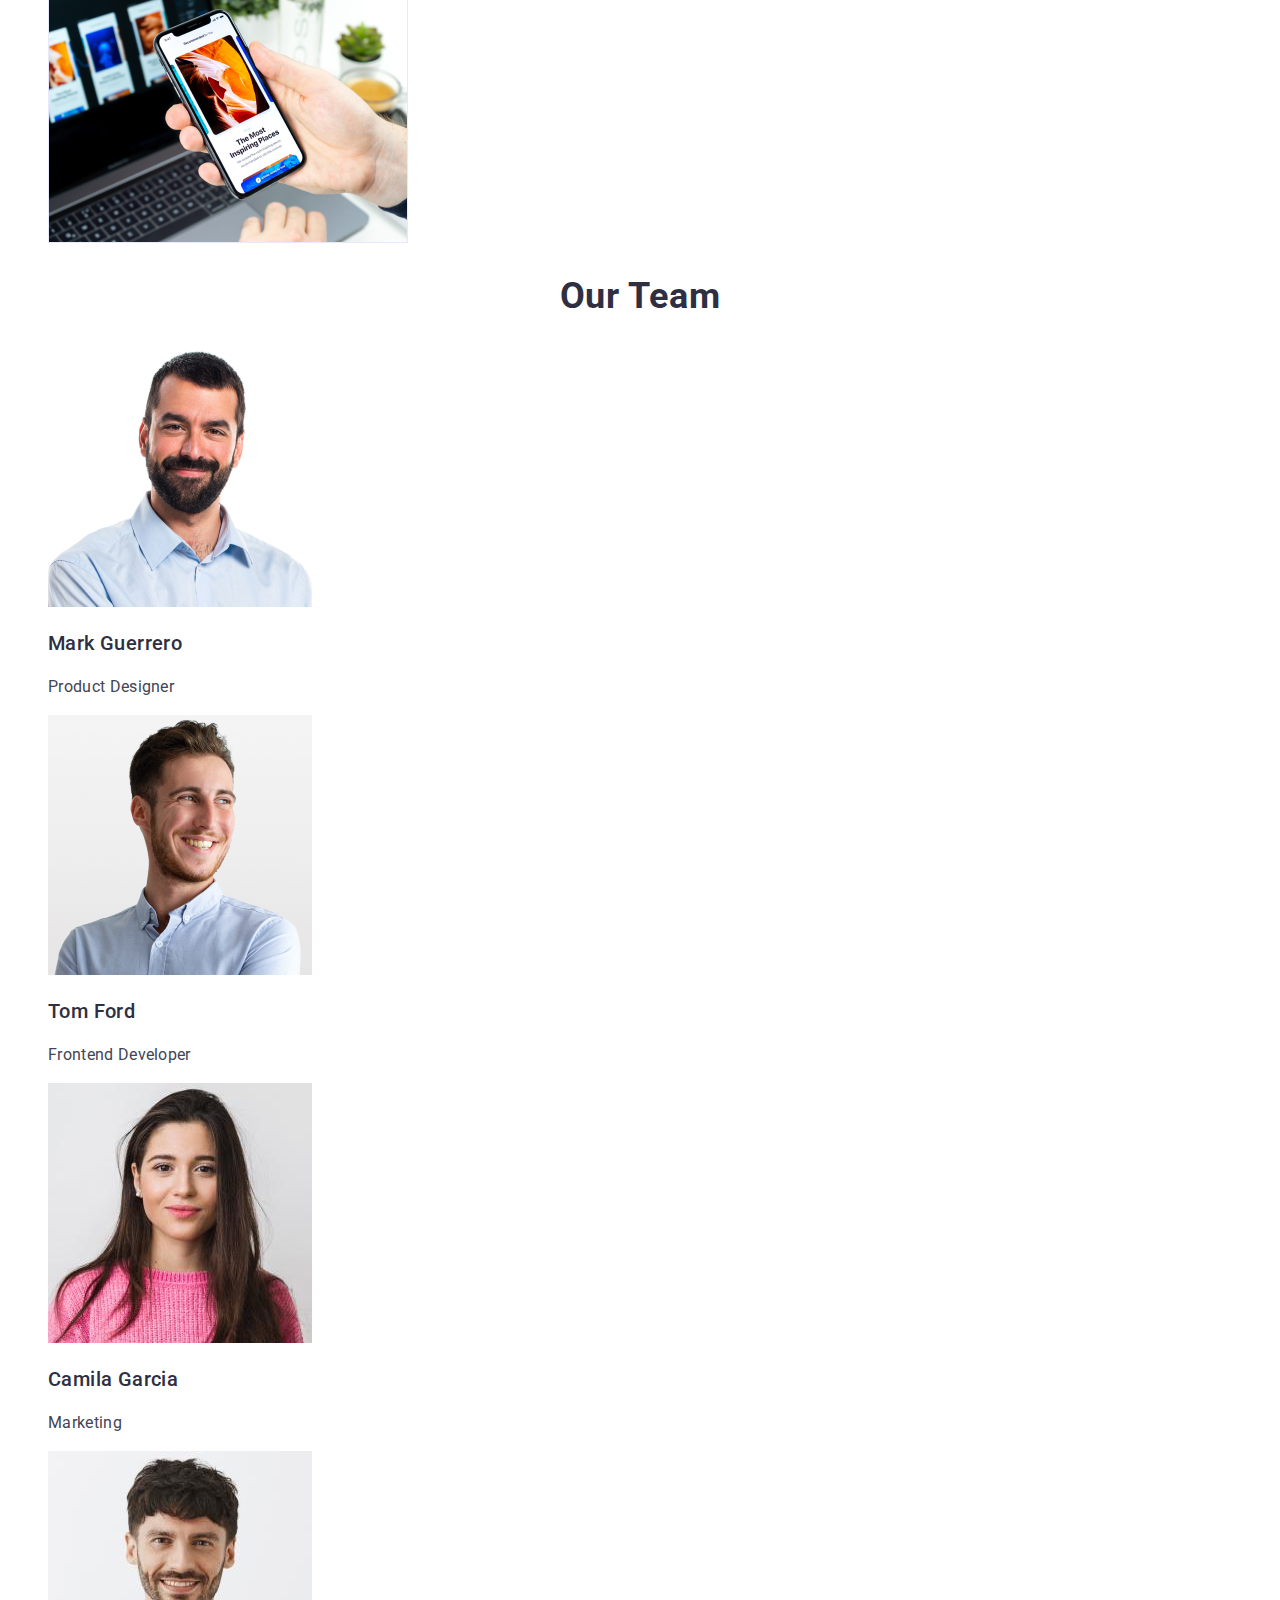
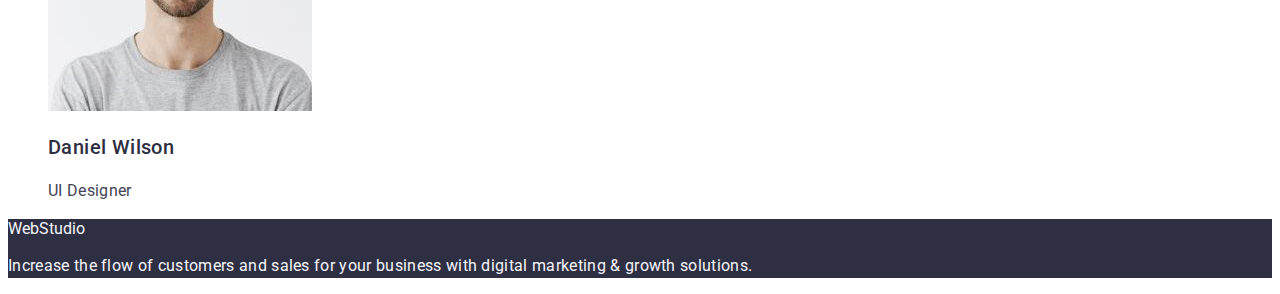
==== commit 0cb96ee9: "CSS lesson2" ====
--- a/index.html
+++ b/index.html
@@ -86,9 +86,9 @@
           </ul>
     </section>
   </main>
-  <footer>
-    <a href="./index.html">WebStudio</a>
-    <p>Increase the flow of customers and sales for your business with digital marketing & growth solutions.</p>
+  <footer class="footer">
+    <a class="footer-logo footer-logo" href="./index.html">WebStudio</a>
+    <p class="footer-text">Increase the flow of customers and sales for your business with digital marketing & growth solutions.</p>
   </footer>
 </body>
 </html>
--- a/css/styles.css
+++ b/css/styles.css
@@ -32,9 +32,10 @@
 .address-list {
 list-style:none
 }
- .link {
-    text-decoration: none;
-   }
+.link {
+text-decoration:none
+}
+
 .address-link {
 font-weight: 400;
 font-size: 16px;
@@ -42,8 +43,8 @@
 letter-spacing: 0.02em;
 color: #434455;
 font-style: normal;
+text-decoration: none;
    }
-
 .address-link:hover,
 .address-link:focus {
   color: #404BBF;
@@ -73,7 +74,7 @@
   cursor: pointer
 }
 
-/**---------PRIORITIES-------/
+/**--------------PRIORITIES-----------------*/
 .priorities {
 }
 .priorities-title {
@@ -103,7 +104,7 @@
   color: #434455;
 }
 
-/**---------SERVICES-------/
+/**--------------SERVICES-----------------*/
 .services {
 }
 .services-title {
@@ -114,15 +115,15 @@
   text-transform: capitalize;
   color: #2E2F42;
 }
-.hero-services-list {
+.services-list {
   list-style:none
   
 }
 .services-item {
 }
 
-/**---------TEAM-------/
-.hero-team {
+/**--------------TEAM-----------------*/
+.team {
 }
 .team-title {
   font-size: 36px;
@@ -150,3 +151,17 @@
   letter-spacing: 0.02em;
   color: #434455;
 }
+/**--------------FOOTER-----------------*/
+.footer {
+  background: #2E2F42;
+}
+.footer-logo {
+  text-decoration:none;
+  color: #F4F4FD;
+}
+.footer-text {
+  font-size: 16px;
+  line-height: 1.5;
+  letter-spacing: 0.02em;
+  color: #F4F4FD;
+}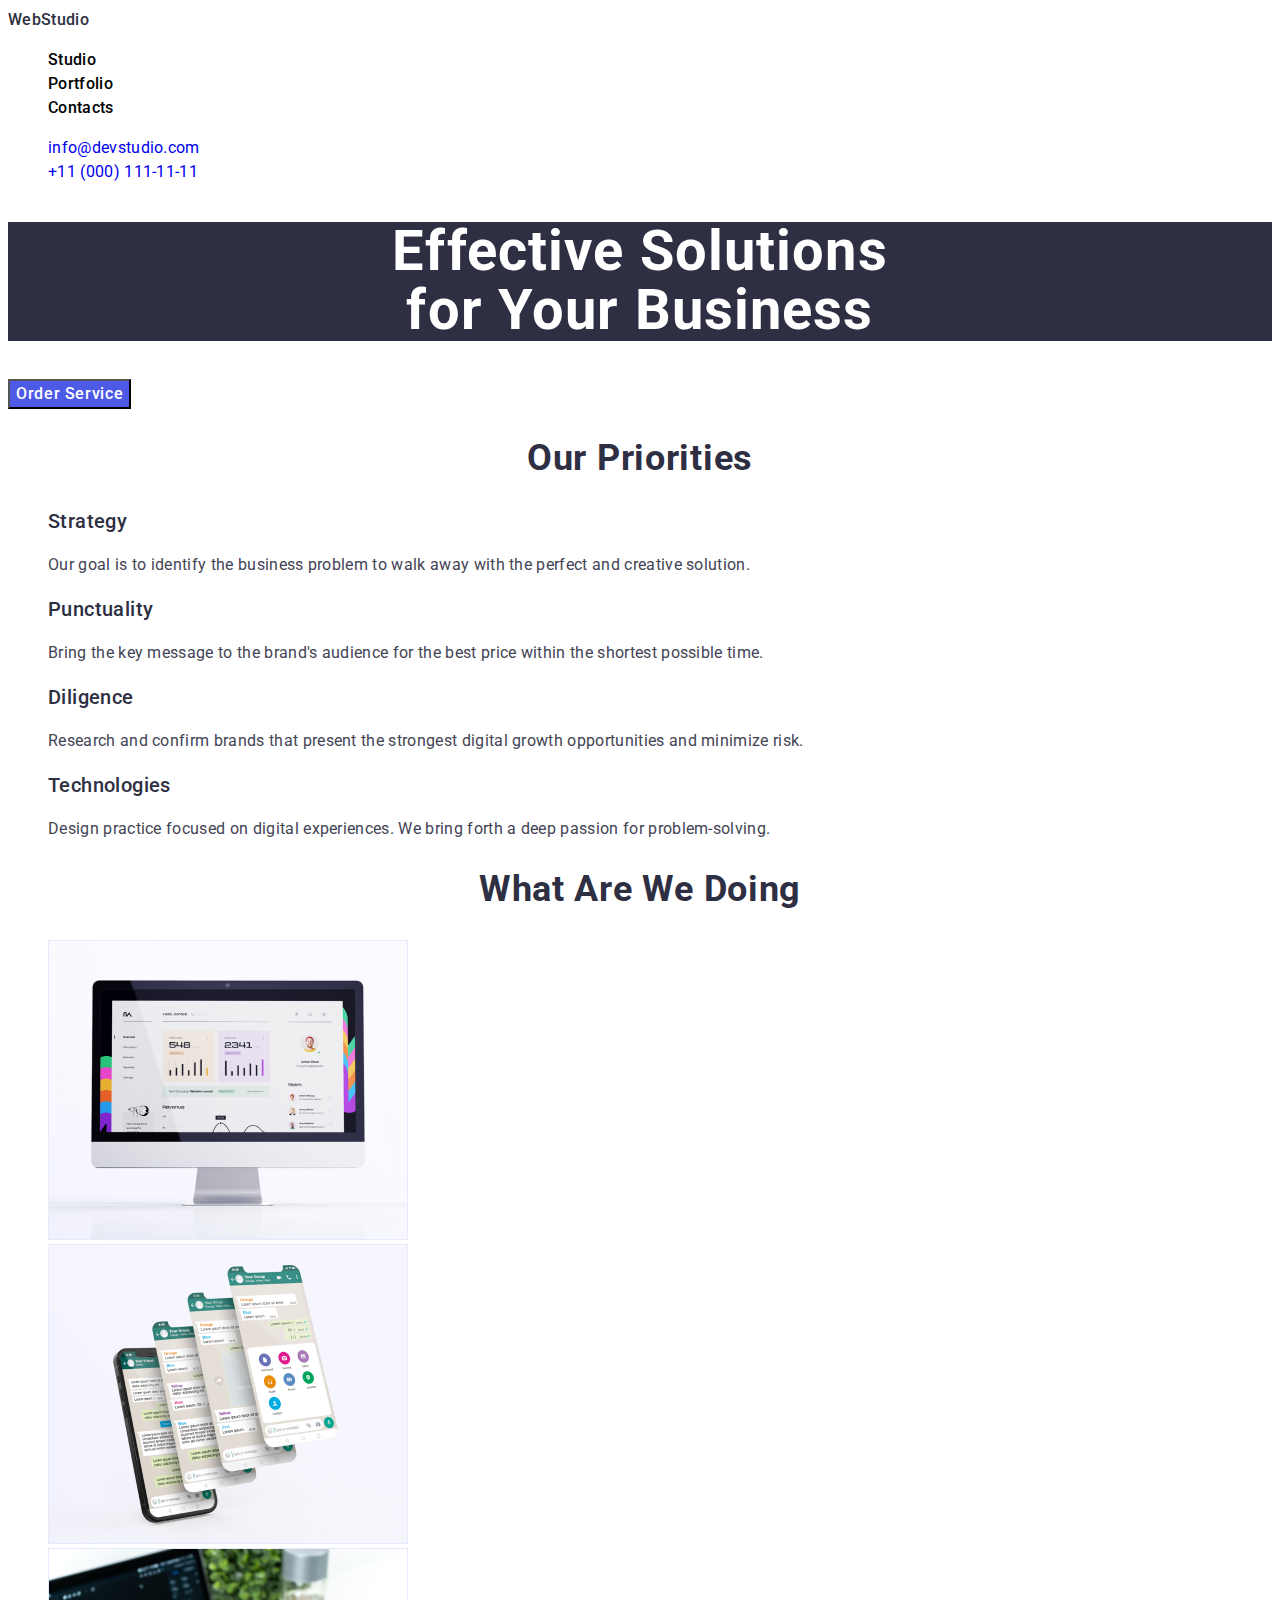
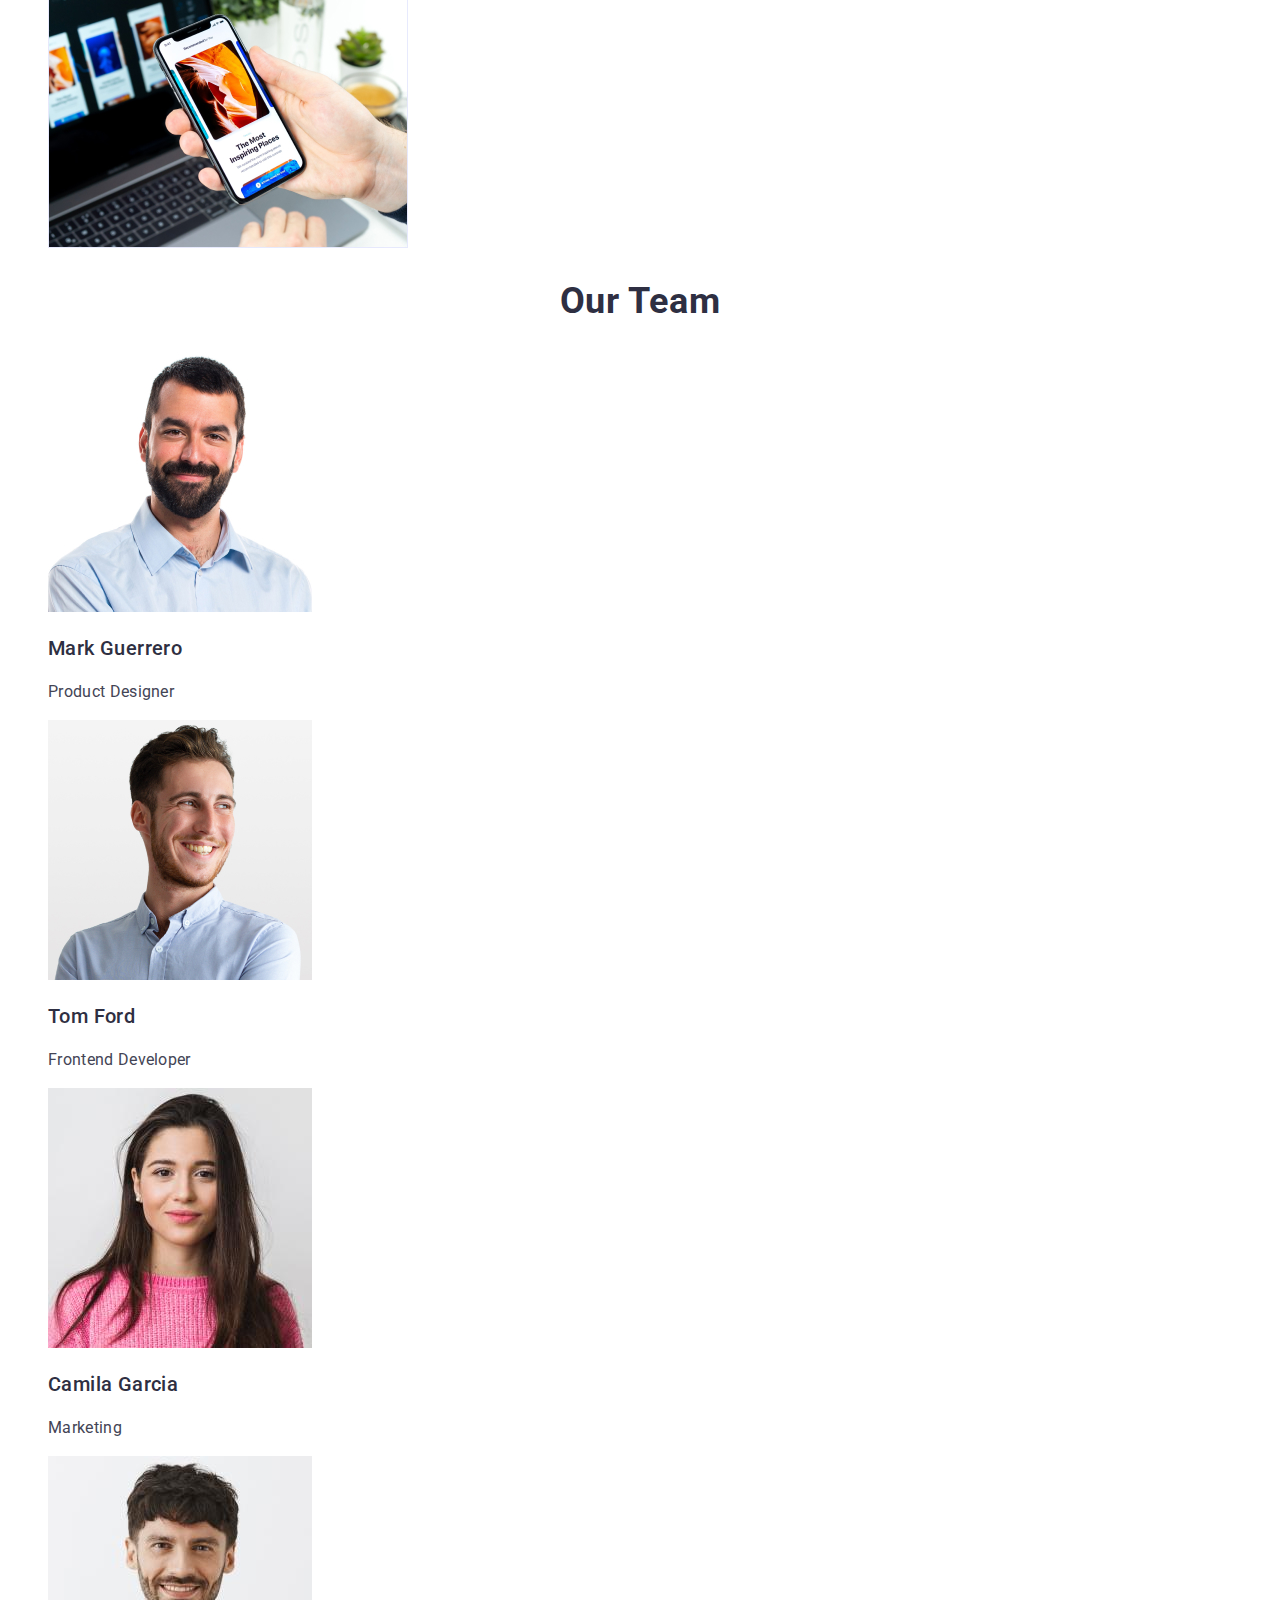
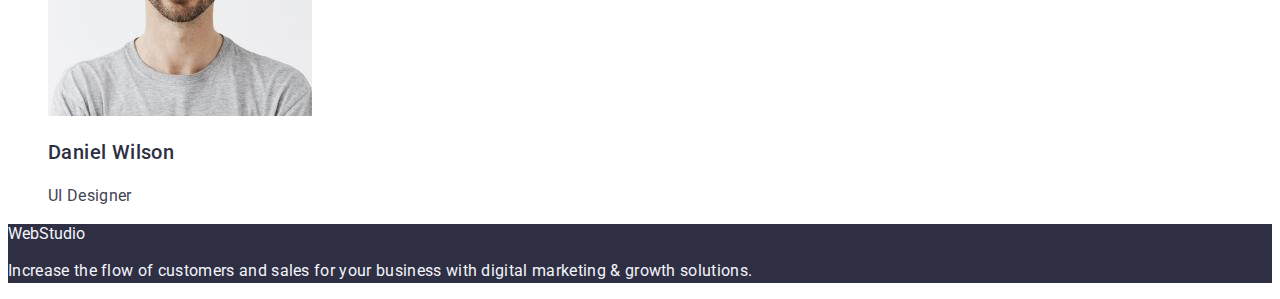
==== commit 5948bc71: "modification" ====
--- a/index.html
+++ b/index.html
@@ -14,8 +14,7 @@
 <body>
   <header class="header">
     <nav class="header-navigation">
-      <a class="header-logo header-logo"
-      href="./index.html">WebStudio</a>
+      <a class="header-logo header-logo" href="./index.html">WebStudio</a>
       <ul class="header-list header-list">
         <li class="header-item"><a class="header-link header-link" href="">Studio</a></li>
         <li class="header-item"><a class="header-link header-link" href="">Portfolio</a></li>
@@ -24,8 +23,8 @@
     </nav>
     <address>
     <ul class="address-list address-list">
-      <li class="address-link link"><a href=mailto:info@devstudio.com>info@devstudio.com</a></li>
-      <li class="address-link link"><a href=tel:+110001111111>+11 (000) 111-11-11</a></li>
+      <li class="address-link address-link"><a href=mailto:info@devstudio.com>info@devstudio.com</a></li>
+      <li class="address-link address-link"><a href=tel:+110001111111>+11 (000) 111-11-11</a></li>
     </ul>
     </address>
   </header>
@@ -92,3 +91,6 @@
   </footer>
 </body>
 </html>
+
+
+
--- a/css/styles.css
+++ b/css/styles.css
@@ -1,3 +1,8 @@
+:root {
+  --title-color: #2E2F42;
+  --subtitle-color: #2E2F42;
+}
+
 body {
   font-family:roboto, sans-serif;
 }
@@ -6,23 +11,35 @@
 .header {
 }
 .header-navigation {
-  
+  }
+.header-logo {
+  text-decoration: none;
+  font-weight: 500;
+  font-size: 16px;
+  line-height: 1.50;
+  letter-spacing: 0.02em;
+  color: #2E2F42;
 }
-.header-logo {
-  text-decoration:none;
+
+.header-logo:hover,
+.header-logo:focus {
+  color: #404BBF;
 }
 .header-list {
-  list-style:none
-      }
+  list-style: none;
+    }
 
+a {
+  text-decoration: none;
+}
 .header-link {
   font-weight: 500;
   font-size: 16px;
   line-height: 1.5;
   letter-spacing: 0.02em;
-  color: #2E2F42;
-  text-decoration:none;
-}
+  color: var(--title-color)
+  text-decoration: none;
+  }
 
 .header-link:hover,
 .header-link:focus {
@@ -30,12 +47,8 @@
 }
 
 .address-list {
-list-style:none
-}
-.link {
-text-decoration:none
-}
-
+  list-style: none;
+    }
 .address-link {
 font-weight: 400;
 font-size: 16px;
@@ -43,8 +56,8 @@
 letter-spacing: 0.02em;
 color: #434455;
 font-style: normal;
-text-decoration: none;
    }
+
 .address-link:hover,
 .address-link:focus {
   color: #404BBF;
@@ -59,7 +72,7 @@
 text-align: center;
 letter-spacing: 0.02em;
 color: #FFFFFF;
-background-color: #2E2F42;;
+background-color: var(--title-color)
 }
 .hero-btn {
   font-family: inherit;
@@ -83,7 +96,7 @@
   text-align: center;
   letter-spacing: 0.02em;
   text-transform: capitalize;
-  color: #2E2F42;
+  color: var(--title-color)
  }
 .priorities-list {
   list-style:none
@@ -95,7 +108,7 @@
   font-size: 20px;
   line-height: 24px;
   letter-spacing: 0.02em;
-  color: #2E2F42;
+  color: var(--subtitle-color)
 }
 .priorities-text {
    font-size: 16px;
@@ -113,7 +126,7 @@
   text-align: center;
   letter-spacing: 0.02em;
   text-transform: capitalize;
-  color: #2E2F42;
+  color: var(--title-color)
 }
 .services-list {
   list-style:none
@@ -131,7 +144,7 @@
   text-align: center;
   letter-spacing: 0.02em;
   text-transform: capitalize;
-  color: #2E2F42;
+  color: var(--title-color)
 }
 .team-list {
   list-style:none
@@ -143,7 +156,7 @@
   font-size: 20px;
   line-height: 24px;
   letter-spacing: 0.02em;
-  color: #2E2F42;
+  color: var(--subtitle-color)
 }
 .team-text {
   font-size: 16px;
@@ -164,4 +177,6 @@
   line-height: 1.5;
   letter-spacing: 0.02em;
   color: #F4F4FD;
-}+}
+
+
